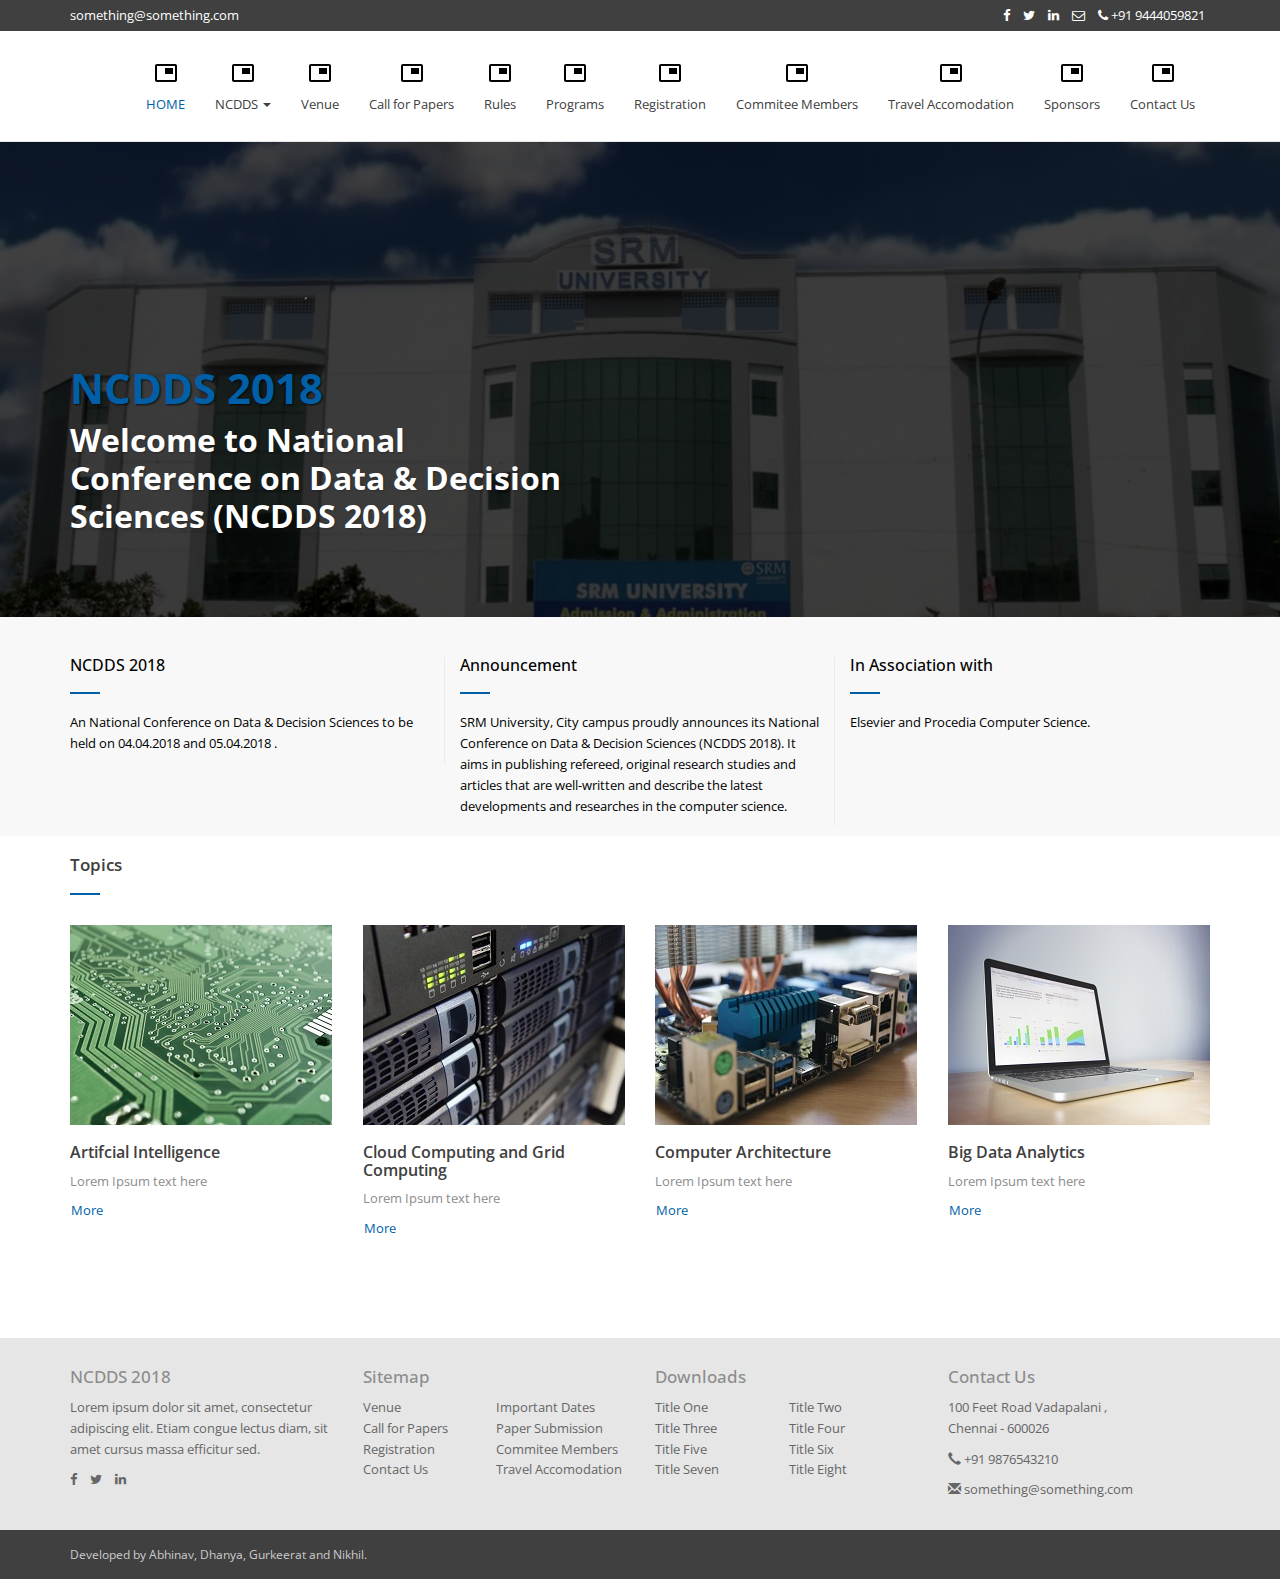
==== index.html @ 9b5a5787 "Completed Website Template" ====
<!DOCTYPE html>
<html lang="en">
<head>
    <meta charset="utf-8">
    <meta http-equiv="X-UA-Compatible" content="IE=edge">
    <meta name="viewport" content="width=device-width, initial-scale=1">
    <title>NCDDS Conference 2018</title>
    <link href="https://fonts.googleapis.com/css?family=Open+Sans:400,600&amp;subset=latin-ext" rel="stylesheet">
    <link href="css/bootstrap.min.css" rel="stylesheet">
    <link href="css/font-awesome.min.css" rel="stylesheet">
    <link href="style.css" rel="stylesheet">
    
    <!--[if lt IE 9]>
        <script src="https://oss.maxcdn.com/html5shiv/3.7.3/html5shiv.min.js"></script>
        <script src="https://oss.maxcdn.com/respond/1.4.2/respond.min.js"></script>
    <![endif]-->
</head>
<body>
    <header class="site-header">
        <div class="top">
            <div class="container">
                <div class="row">
                    <div class="col-sm-6">
                        <p>
                               something@something.com
                        </p>
                    </div>
                    <div class="col-sm-6">
                        <ul class="list-inline pull-right">
                            <li><a href="#"><i class="fa fa-facebook"></i></a></li>
                            <li><a href="#"><i class="fa fa-twitter"></i></a></li>
                            <li><a href="#"><i class="fa fa-linkedin"></i></a></li>
                            <li><a href="#"><i class="fa fa-envelope-o"></i></a></li>
                            <li><a href="tel:+902222222222"><i class="fa fa-phone"></i> +91 9444059821 </a></li>
                        </ul>                        
                    </div>
                </div>
            </div>
        </div>
        <nav class="navbar navbar-default">
			<div class="container">
				<button type="button" class="navbar-toggle collapsed" data-toggle="collapse" data-target="#bs-navbar-collapse">
					<span class="sr-only">Toggle Navigation</span>
					<i class="fa fa-bars"></i>
				</button>
                <!-- Collect the nav links, forms, and other content for toggling -->
                <div class="collapse navbar-collapse" id="bs-navbar-collapse">
                    <ul style="text-align: center;" class="nav navbar-nav main-navbar-nav">
                        <li class="active">
                        	<a href="index.html" title="">
                        		<img src="img/nav.png">
                        		<br><br>
                        		HOME
                        	</a>
                        </li>
                        <li class="dropdown">
                            <a href="#" title="" class="dropdown-toggle" data-toggle="dropdown" role="button" aria-haspopup="true" aria-expanded="false">
                            	<img src="img/nav.png">
                        		<br><br>
                            	NCDDS <span class="caret"></span></a>
                            <ul class="dropdown-menu">
                                <li><a href="inviteds.html" title="">Invited Speakers</a></li>
                                <li><a href="tracks.html" title="">Important Dates</a></li>
                            </ul>
                        </li>
                        <li><a href="venue.html" title=""><img src="img/nav.png"><br><br>Venue</a></li>
                        <li><a href="cfp.html" title=""><img src="img/nav.png"><br><br>Call for Papers</a></li>
                        <li><a href="papersubmission.html" title=""><img src="img/nav.png"><br><br>Rules</a></li>
                        <li><a href="programs_workshops.html" title=""><img src="img/nav.png"><br><br>Programs</a></li>
                        <li><a href="regis.html" title=""><img src="img/nav.png"><br><br>Registration</a></li>
                        <li><a href="com_mem.html" title=""><img src="img/nav.png"><br><br>Commitee Members</a></li>
                        <li><a href="hoteltravel.html" title=""><img src="img/nav.png"><br><br>Travel Accomodation</a></li>
                        <li><a href="sponsors.html" title=""><img src="img/nav.png"><br><br>Sponsors</a></li>
                        <li><a href="contactus.html" title=""><img src="img/nav.png"><br><br>Contact Us</a></li>
                    </ul>                           
                </div><!-- /.navbar-collapse -->                
				<!-- END MAIN NAVIGATION -->
			</div>
		</nav>        
    </header>
    <main class="site-main">
        <section class="hero_area">
            <div class="hero_content">
                <div class="container">
                    <div class="row">
                        <div class="col-sm-12">
                            <br> <br><br><br>
                            <h1>NCDDS 2018</h1>
                            <h2 style="color:white">Welcome to National Conference on Data & Decision Sciences (NCDDS 2018)</h2>
                        </div>
                    </div>
                </div>
            </div>
        </section>
        <section class="boxes_area">
            <div class="container">
                <div class="row">
                    <div class="col-sm-4">
                        <div class="box">
                            <h3 style="color:black">NCDDS 2018</h3>
                            <p style="color:black"> An National Conference on Data & Decision Sciences to be held on 04.04.2018 and 05.04.2018 .</p>
                        </div>
                    </div>
                    <div class="col-sm-4">
                        <div class="box">
                            <h3 style="color:black">Announcement</h3>
                            <p style="color:black">SRM University, City campus proudly announces its National Conference on Data & Decision Sciences (NCDDS 2018). It aims in publishing refereed, original research studies and articles that are well-written and describe the latest developments and researches in the computer science.
                            </p>
                            
                        </div>
                    </div>
                    <div class="col-sm-4">
                        <div class="box">
                            <h3 style="color:black">In Association with </h3>
                            <p style="color:black">Elsevier and Procedia Computer Science.</p>
                            
                        </div>
                    </div>

                </div>
            </div>
        </section>
        <section class="home-area">
            <div class="home_content">
                <div class="container">
                    <div class="row">
                        <div class="col-sm-12"><h2 class="sub_title">Topics</h2></div>
                        <div class="home_list">
                            <ul>
                                <li class="col-md-3 col-sm-6 col-xs-12">
                                    <div class="thumbnail">
                                        <img src="img/h1.jpeg" alt="Post">
                                        <div class="caption">
                                            <h3><a href="#">Artifcial Intelligence</a></h3>
                                            <p>Lorem Ipsum text here</p>
                                            <a href="#" class="btn btn-link" role="button">More</a>
                                        </div>
                                    </div>                                        
                                </li>
                                <li class="col-md-3 col-sm-6 col-xs-12">
                                    <div class="thumbnail">
                                        <img src="img/h2.jpg" class="img-responsive" alt="Post">
                                        <div class="caption">
                                            <h3><a href="#">Cloud Computing and Grid Computing</a></h3>
                                            <p>Lorem Ipsum text here</p>
                                            <a href="#" class="btn btn-link" role="button">More</a>
                                        </div>
                                    </div>                                        
                                </li>
                                <li class="col-md-3 col-sm-6 col-xs-12">
                                    <div class="thumbnail">
                                        <img src="img/h3.jpeg" class="img-responsive" alt="Post">
                                        <div class="caption">
                                            <h3><a href="#">Computer Architecture</a></h3>
                                            <p>Lorem Ipsum text here</p>
                                            <a href="#" class="btn btn-link" role="button">More</a>
                                        </div>
                                    </div>                                        
                                </li>
                                <li class="col-md-3 col-sm-6 col-xs-12">
                                    <div class="thumbnail">
                                        <img src="img/h4.jpeg" class="img-responsive" alt="Post">
                                        <div class="caption">
                                            <h3><a href="#">Big Data Analytics</a></h3>
                                            <p>Lorem Ipsum text here</p>
                                            <a href="#" class="btn btn-link" role="button">More</a>
                                        </div>
                                    </div>                                        
                                </li>                                    
                            </ul>
                        </div>
                        
                        <div class="col-sm-3">
                            <div class="clearfix"></div>
                            <div class="login-form-1">
                                <form id="login-form" class="text-left">
                                    <div class="login-form-main-message"></div>
                                    <div class="main-login-form">
                                    </div>
                                </form>
                            </div>                            
                        </div>
                    </div>
                </div>
            </div>
        </section>
    </main>
    <footer class="site-footer">
        <div class="container">
            <div class="row">
                <div class="col-md-3 col-sm-6 col-xs-12 fbox">
                    <h4>NCDDS 2018</h4>
                    <p class="text">Lorem ipsum dolor sit amet, consectetur adipiscing elit. Etiam congue lectus diam, sit amet cursus massa efficitur sed. </p>
                    <ul class="list-inline">
                        <li><a href="#"><i class="fa fa-facebook"></i></a></li>
                        <li><a href="#"><i class="fa fa-twitter"></i></a></li>
                        <li><a href="#"><i class="fa fa-linkedin"></i></a></li>                        
                    </ul>
                </div>
                <div class="col-md-3 col-sm-6 col-xs-12 fbox">
                    <h4>Sitemap</h4>
                    <ul class="big">
                        <li><a href="venue.html" title="">Venue</a></li>
                        <li><a href="#" title="">Important Dates</a></li>
                        <li><a href="cfp.html" title="">Call for Papers</a></li>
                        <li><a href="papersubmission.html" title="">Paper Submission</a></li>
                        <li><a href="regis.html" title="">Registration</a></li>
                        <li><a href="com_mem.html" title="">Commitee Members</a></li>
                        <li><a href="contactus.html" title="">Contact Us</a></li>
                        <li><a href="hoteltravel.html" title="">Travel Accomodation</a></li>
                    </ul>
                </div>
                <div class="col-md-3 col-sm-6 col-xs-12 fbox">
                    <h4>Downloads</h4>
                    <ul class="big">
                        <li><a href="#" title="">Title One</a></li>
                        <li><a href="#" title="">Title Two</a></li>
                        <li><a href="#" title="">Title Three</a></li>
                        <li><a href="#" title="">Title Four</a></li>
                        <li><a href="#" title="">Title Five</a></li>
                        <li><a href="#" title="">Title Six</a></li>
                        <li><a href="#" title="">Title Seven</a></li>
                        <li><a href="#" title="">Title Eight</a></li>
                    </ul>
                </div>
                <div class="col-md-3 col-sm-6 col-xs-12 fbox">
                    <h4>Contact Us</h4>
                    <p class="text">100 Feet Road Vadapalani , <br> Chennai - 600026</p>
                    <p><a href="tel:+91 9876543210"><span class="glyphicon glyphicon-earphone" aria-hidden="true"></span> +91 9876543210</a></p>
                    <p><a href="mailto:iletisim@agrisosgb.com"><span class="glyphicon glyphicon-envelope" aria-hidden="true"></span> something@something.com</a></p>
                </div>
            </div>
        </div>
        <div id="copyright">
            <div class="container">
                <div class="row">
                    <div class="col-md-4">
                        <p class="pull-left" style="align-content:center">Developed by Abhinav, Dhanya, Gurkeerat and Nikhil.</p>
                    </div>

                </div>
            </div>
        </div>        
    </footer>
    <script src="https://ajax.googleapis.com/ajax/libs/jquery/1.12.4/jquery.min.js"></script>
    <script src="js/bootstrap.min.js"></script>
    <script type="text/javascript">
        $('.carousel[data-type="multi"] .item').each(function(){
          var next = $(this).next();
          if (!next.length) {
            next = $(this).siblings(':first');
          }
          next.children(':first-child').clone().appendTo($(this));

          for (var i=0;i<4;i++) {
            next=next.next();
            if (!next.length) {
                next = $(this).siblings(':first');
            }

            next.children(':first-child').clone().appendTo($(this));
          }
        });        
    </script>
</body>
</html>
---- style.css ----
/* Base */
* {outline:none;}
html, body {height: 100%;}
body {font-family: 'Open Sans', sans-serif;font-size: 13px;line-height: 1.6;color: #8c8c8c;background-color: white;}
h1, h2, h3, h4, h5, h6 {font-family: 'Open Sans', sans-serif;}
a {color: #404040;}
a:hover {color: #404040;transition-property: all;transition-duration: 0.3s;transition-timing-function: linear;}
a.none:hover {text-decoration: none;}

/* Header */
.top {background-color: #404040;padding: 5px 0;color: #fff;}
.top p {margin: 0;}
.top ul {margin: 0;padding: 0;}
.top li i {color: #fff;}
.top li a {color: #fff;}
.top li a:hover {text-decoration: none;}
.top li a:hover,.top li a:hover i {color: #005FA6;transition-property: all;transition-duration: 0.3s;transition-timing-function: linear;}

/* Navigation */
.navbar {-moz-border-radius: 0;-webkit-border-radius: 0;border-radius: 0;margin-bottom: 0;}
.navbar .container {position: relative;}
.navbar-default {-moz-transition: all 0.3s ease-out;-o-transition: all 0.3s ease-out;-webkit-transition: all 0.3s ease-out;transition: all 0.3s ease-out;width: 100%;border: none;border-bottom: 1px solid #e7e7e7;background-color: #fff;}
.navbar-default .navbar-nav > li > a {color: #404040;font-weight: normal;font-size: 13px;}
.navbar-default .navbar-nav > li > a:hover {background-color: transparent;color: #005FA6;}
.navbar-default .navbar-nav > .open > a,.navbar-default .navbar-nav > .open > a:hover,.navbar-default .navbar-nav > .open > a:focus {background-color: transparent;color: #005FA6;}
.navbar-default .navbar-nav .active > a,.navbar-default .navbar-nav .active > a:hover,.navbar-default .navbar-nav .active > a:focus {color: #005FA6;background-color: transparent;}
.navbar-default .navbar-toggle {margin: 10px 0 0 15px;}
.navbar-default .navbar-toggle,.navbar-default .navbar-toggle:hover,.navbar-default .navbar-toggle:focus {border: none;background: #f3f3f3;}
.navbar-default .navbar-toggle i {font-size: 31px;}
.navbar-default .navbar-collapse {float: right;border-top: none;padding-left: 0;padding-right: 0;}
.navbar-brand>img {padding: 5px;}

@media screen and (max-width: 768px) {.navbar-default .navbar-collapse {padding-left: inherit;padding-right: inherit;}}
@media screen and (max-width: 992px) {.navbar-default .navbar-collapse {width: 100%;margin-left: 0;margin-right: 0;max-height: none;}}
@media (min-width:768px) {.navbar>.container .navbar-brand,.navbar>.container-fluid .navbar-brand {margin-left: 0;}}

.main-navbar-nav {-moz-transition: all 0.3s linear;-o-transition: all 0.3s linear;-webkit-transition: all 0.3s linear;transition: all 0.3s linear;}
.main-navbar-nav > li > a {padding-top: 30px;padding-bottom: 30px;line-height: 1;}
.main-navbar-nav li > .dropdown-menu {-moz-transition: all 0.3s ease-out;-o-transition: all 0.3s ease-out;-webkit-transition: all 0.3s ease-out;transition: all 0.3s ease-out;min-width: 225px;border: none;border-top: 2px solid #005FA6;}
.main-navbar-nav li > .dropdown-menu > li > a {padding: 10px;position: relative;color: #404040;line-height: 1.12857143;font-size: 12px;}
.main-navbar-nav li > .dropdown-menu > li > a:hover,.main-navbar-nav li > .dropdown-menu > li > a:focus {color: #005FA6;background-color: transparent;}
.main-navbar-nav li > .dropdown-menu > li > a i {position: absolute;right: 20px;top: 50%;margin-top: -8px;font-size: 16px;}

@media screen and (min-width: 993px) {.main-navbar-nav .dropdown:hover > .dropdown-menu {display: block;}.main-navbar-nav .dropdown:hover > .dropdown-menu .dropdown:hover .dropdown-menu {left: 225px;top: 0;margin-top: -2px;}}
@media screen and (max-width: 992px) {.main-navbar-nav > li {border-bottom: 1px solid #f3f3f3;}.main-navbar-nav > li:last-child {border-bottom: none;}.main-navbar-nav > li > a {padding-top: 12px;padding-bottom: 12px;}}

.navbar-brand {height: auto;padding: 0;}

@media screen and (max-width: 992px) {.navbar-toggle {display: block;}.navbar-collapse.collapse {display: none !important;}.main-navbar-nav.navbar-nav,.main-navbar-nav.navbar-nav > li {float: none !important;}.navbar-collapse.collapse.in {display: block !important;overflow-y: auto !important;}}

/* Hero */
.hero_area {background-image: url(img/hero4.jpg);background-position: center center;background-repeat: no-repeat;background-size: cover;height: 475px;padding: 0;}
.hero_content {padding: 120px 0;}
.hero_content h1 {text-shadow: 1px 1px 2px rgba(0,0,0,0.75);color: #005FA6;font-weight: 700;font-size: 42px;}
.hero_content h2 {text-shadow: 1px 1px 2px rgba(0,0,0,0.25);color: #000;font-weight: 700;font-size: 32px;margin-top: 0;width: 45%;line-height: 38px;}

/* Boxes */
.boxes_area {padding-top: 40px;padding-bottom: 10px;padding-left: 0;padding-right: 0;background-color: #f8f8f8;}
.box {position: relative;}
.box h3 {position: relative;margin-bottom: 20px;padding-bottom: 20px;}

@media (min-width:769px) {
    .boxes_area div[class*="col-"]:after {content: " ";display: block;position: absolute;top: 0;right: 0;width: 1px;height: 100%;background-color: #ebebeb;}
    .boxes_area div[class*="col-"]:last-child:after {display: none;}    
}

/* Home */
.home_content h2:after,.box h3:after {content: '';position: absolute;width: 30px;background-color: #005FA6;height: 2px;left: 0;bottom: 0;}
.box i {position: absolute;right: 0;top: 0;margin: 0;color: #005FA6;font-size: 45px;}
.boxes_area h3 {font-size: 16px;font-weight: 500;margin-top: 0;margin-bottom: 18px;}
.services {padding-top: 50px;padding-bottom: 50px;}
h2.section-title {text-align: center;color: #404040;}
.services p.desc {text-align: center;font-size: 13px;margin-bottom: 20px;}
.services .media {margin-top: 30px;}
.services .media i {font-size: 45px;color: #005FA6;}
.services .media h4 {font-size: 15px;font-weight: 600;color: #404040;}
.services .media p {text-align: left;}

/* News */
.home-area {padding-bottom: 50px;}
.home_content h2 {position: relative;font-size: 17px;font-weight: 600;padding-bottom: 20px;color: #404040;margin-bottom: 30px;}
.home_list ul {margin: 0;padding: 0;float: left;width: 100%;}
.home_list ul li {list-style: none;}
.home_list .thumbnail {border: none;padding: 0;}
.thumbnail .caption {padding: 9px;color: #404040;padding-left: 0;padding-right: 0;}
.home_list h3 {font-size: 16px;font-weight: 600;margin-top: 10px;margin-bottom: 10px;color: #404040;}
.home_list p {color:#8c8c8c}
.home_list a.btn {font-size: 13px;padding: 0;color: #005FA6;}
.home_bottom .row {margin-left: -5px;margin-right: -5px;}
.home_bottom div[class*="col-"] {padding-right: 5px;padding-left: 5px;position: relative;}

/* References */
.carousel-control{ width:  4%; }
.carousel-control.left,.carousel-control.right {margin-left:0;background-image:none;}

@media (max-width: 767px) {.carousel-inner .active.left {left: -100%;}.carousel-inner .next {left: 100%;}.carousel-inner .prev {left: -100%;}.active > div {display:none;}.active > div:first-child {display:block;}}
@media (min-width: 767px) and (max-width: 992px ) {.carousel-inner .active.left {left: -50%;}.carousel-inner .next {left:  50%;}.carousel-inner .prev {left: -50%;}.active > div {display:none;}.active > div:first-child {display:block;}.active > div:first-child + div {display:block;}}
@media (min-width: 992px ) {.carousel-inner .active.left {left: -25%;}.carousel-inner .next {left: 25%;}.carousel-inner .prev {left: -25%;}}

/* Footer */
footer.site-footer {background: #e6e6e6;padding: 20px 0 0;float: left;width: 100%;}
footer.site-footer h4 {font-size: 17px;font-weight: 500;}
footer.site-footer ul {padding-left: 0;margin-bottom: 20px;list-style: none;}
footer.site-footer ul a {color: #666;font-size: 13px;}
footer.site-footer p {font-size: 13px;}
footer.site-footer p a {color: #666;}
p.text {color: #666;}
#copyright {background: #404040;color: #ccc;padding: 15px 0;font-size: 12px;margin-top: 20px;}
#copyright p, #copyright ul {margin: 0;float: left;font-size: 12px;}
#copyright a {color: #fff;font-size: 12px;}
.site-footer li a:hover {color:#005FA6;}
ul.big li {float: left;width: 49%;}
ul.big li:nth-child(2n) {margin-left: 2%;}

@media (max-width:462px) {.fbox:last-child {margin-top: 20px;float: left;width: 100%;}}

/* Maillist */
.login-form-1 {max-width: 300px;border-radius: 5px;display: inline-block;}
.main-login-form {position: relative;}
.login-form-1 .form-control {border: 0;box-shadow: 0 0 0;border-radius: 0;background: transparent;color: #555555;padding: 7px 0;font-weight: bold;height:auto;}
.login-form-1 .form-control::-webkit-input-placeholder {color: #999999;}
.login-form-1 .form-control:-moz-placeholder,.login-form-1 .form-control::-moz-placeholder,.login-form-1 .form-control:-ms-input-placeholder {color: #999999;}
.login-form-1 .form-group {margin-bottom: 0;border-bottom: 2px solid #fff;padding-right: 20px;position: relative;}
.login-form-1 .form-group:last-child {border-bottom: 0;}
.login-group {background: #efefef;color: #999999;border-radius: 8px;padding: 10px 20px;}
.login-group-checkbox {padding: 5px 0;}
.login-form-1 .login-button {position: absolute;right: -25px;top: 50%;background: #ffffff;color: #999999;padding: 11px 0;width: 50px;height: 50px;margin-top: -25px;border: 5px solid #efefef;border-radius: 50%;transition: all ease-in-out 500ms;}
.login-form-1 .login-button:hover {color: #555555;transform: rotate(450deg);}
.login-form-1 .login-button.clicked {color: #555555;}
.login-form-1 .login-button.clicked:hover {transform: none;}
.login-form-1 .login-button.clicked.success {color: #2ecc71;}
.login-form-1 .login-button.clicked.error {color: #e74c3c;}

/* Breadcrumb */
.bread_area {border-bottom: 1px solid #e7e7e7;padding: 10px 0;margin-bottom: 40px;}
.breadcrumb {margin: 0;background: #fff;padding: 0;}

/* Page */
.page-main {float: left;width: 100%;background-color: #fff;margin-bottom: 30px;}

/* Category */
.category-main {float: left;width: 100%;background-color: #fff;margin-bottom: 30px;}
.category-content h3 {font-size: 19px;margin-bottom: 20px;}
.category-main .media {margin-top: 30px;}
.category-main .media:first-child{margin-top: 0;}
.category-main ul li {list-style: none;position: relative;}
.category-main .media-left {padding-right: 20px;}
.category-main .meta {position: absolute;bottom: 0;border-bottom: 2px solid #e7e7e7;width: 71%;min-height: 30px;line-height: 24px;padding-bottom: 3px;}
.category-main .category-meta {width: 67%;}
.category-main .meta .arc-comment {float: left; margin-right: 5px; border-right: 2px solid #e7e7e7;padding-right: 7px;}
.category-main .meta .arc-comment a, .archive ul.arc-share li a {color: #333;font-size: 15px;}
.category-main .meta .arc-comment a:hover, .archive ul.arc-share li a:hover {text-decoration: none;color: #ff1515;}
.category-main .meta .arc-date {float: right;font-size: 15px;color: #333;}
.category-main ul.arc-share {float: left;margin: 0;padding: 0;margin-right: 5px;}
.category-main ul.arc-share li {float: left;list-style: none;margin-left: 10px;}
.category-main .archive-cat a {color: #ff1515;}
.category-main .archive-cat a:hover {color: #333; text-decoration: none;}


/* Sidebar */
.widget h4,h2.page-title, h2.category-title {position: relative;margin-top: 0;padding-bottom: 20px;margin-bottom: 20px;font-size: 17px;font-weight: 700;color: #404040;width: 100%;}
.widget h4 {font-size: 15px;margin-left: 15px;}
.widget h4:after,h2.page-title:after, h2.category-title:after {content: '';position: absolute;width: 30px;background-color: #005FA6;height: 2px;left: 0;bottom: 0;}
.widget {margin-bottom: 30px;}
.sidebar ul {padding-left: 15px;padding-right: 15px;margin: 0;}
.sidebar ul li {list-style: none;}
.sidebar ul li a {padding: 3px 15px;display: block;margin-left: -15px;margin-right: -15px;color: #404040;}
.sidebar li.current a {background-color: #005FA6;margin-left: -15px;margin-right: -15px;color: #FFFFFF;}
.sidebar ul li a:hover {background-color: #005FA6;color: #FFFFFF;text-decoration: none;transition-property: all;transition-duration: 0.2s;transition-timing-function: linear;}

/* Responsive */
@media screen and (max-width:462px) {
    .top {text-align: center;}.top ul.list-inline{float: none !important;text-align: center;}
    .hero_content {padding: 80px 0;}
    .hero_content h1 {font-size: 32px;}
    .hero_content h2 {width: 90%;font-size: 21px;}
    /*.boxes_area .row {margin-left: -20px;margin-right: -20px;}*/
    .boxes_area .box p {margin-bottom: 30px;}
    .services .media .media-left {padding-right: 15px;}
    
    .category-content .media-body {float: left;position: relative;width: 100%;}
    .category-content .media-body h3 {margin-top: 20px;}
    .category-main .meta {position: relative;width: 100%;}
    .category-main .meta .pull-left {margin-left: 40px;}
    .category-main .meta .pull-right {display: none;}
    
    .sidebar {margin-top: 40px;}
}
@media (min-width:463px) and (max-width:768px) {
    .fbox {float: left;}
    .fbox:nth-child(3) {float: right !important;}
}
.invspeaker{
    color: black;
}
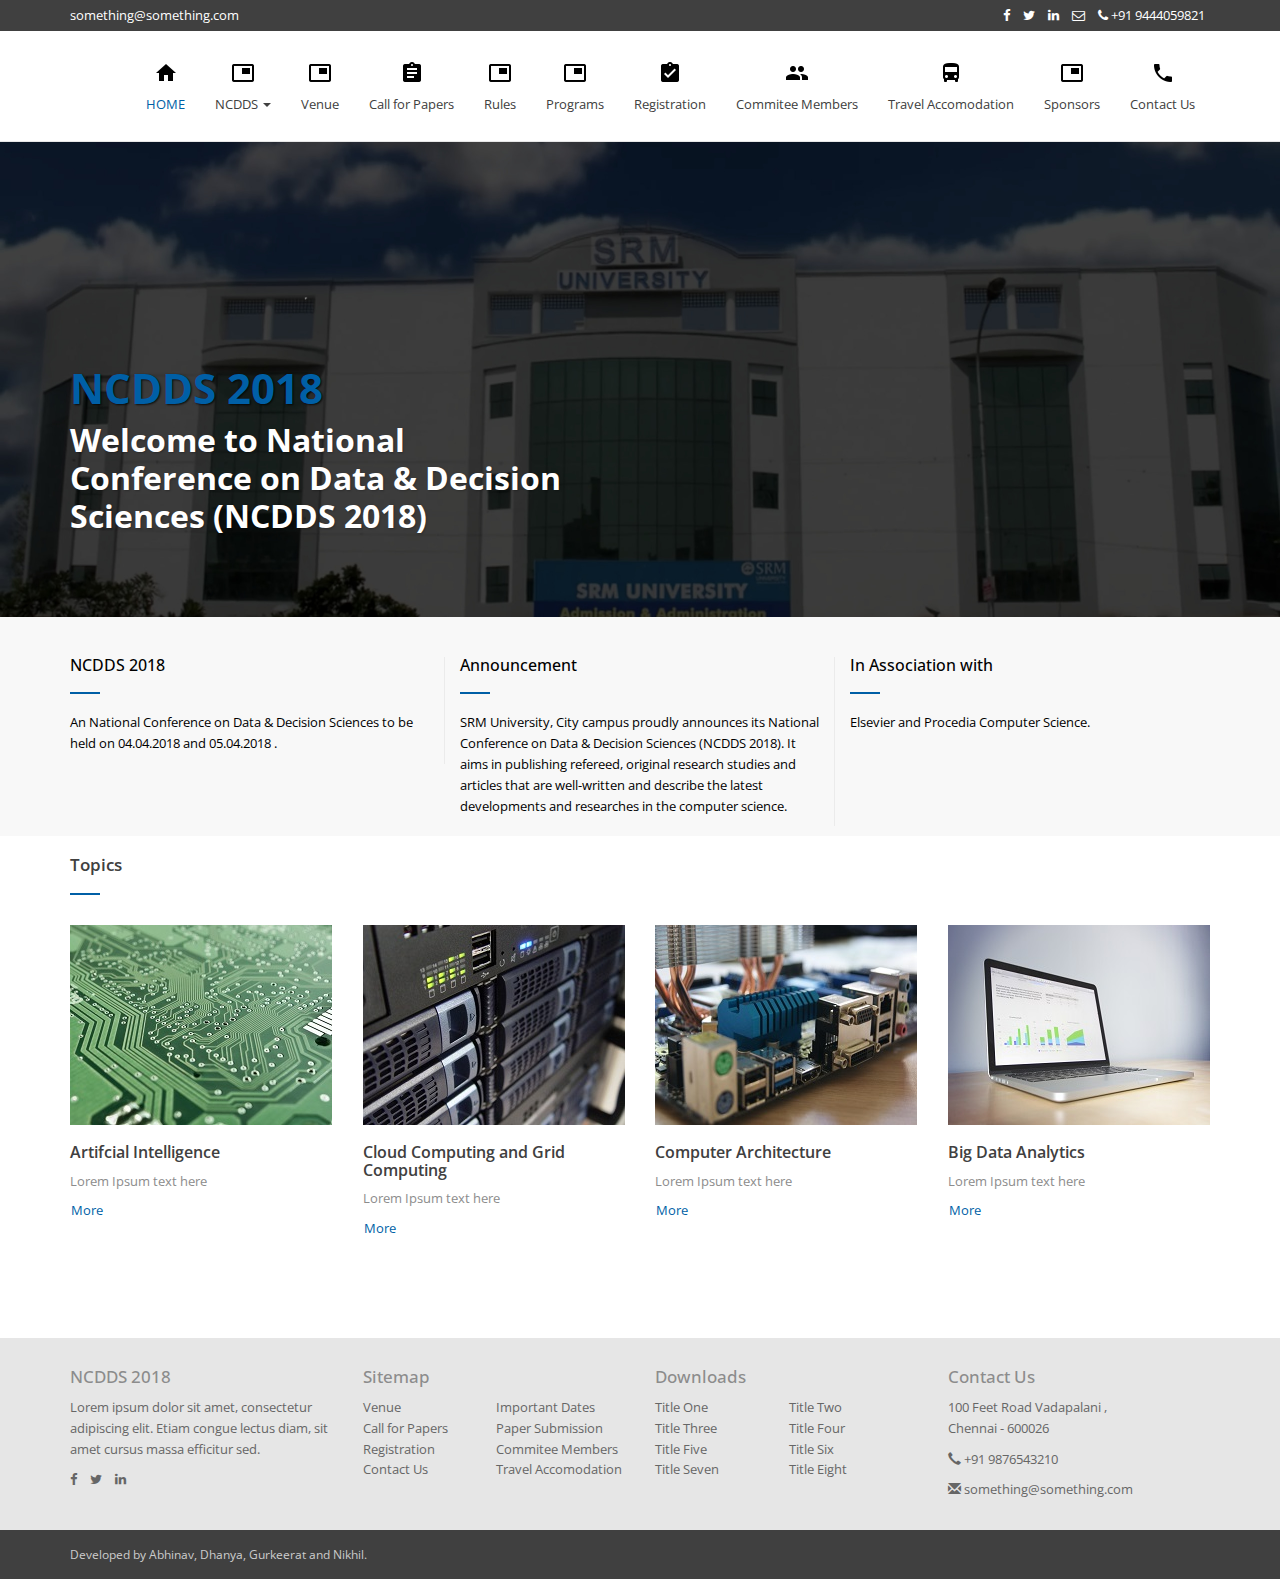
==== commit f6b54e2b: "Added navbar icons" ====
--- a/index.html
+++ b/index.html
@@ -48,14 +48,14 @@
                     <ul style="text-align: center;" class="nav navbar-nav main-navbar-nav">
                         <li class="active">
                         	<a href="index.html" title="">
-                        		<img src="img/nav.png">
+                        		<img src="img/home.png">
                         		<br><br>
                         		HOME
                         	</a>
                         </li>
                         <li class="dropdown">
                             <a href="#" title="" class="dropdown-toggle" data-toggle="dropdown" role="button" aria-haspopup="true" aria-expanded="false">
-                            	<img src="img/nav.png">
+                            	<img src="img/ncdds.png">
                         		<br><br>
                             	NCDDS <span class="caret"></span></a>
                             <ul class="dropdown-menu">
@@ -63,15 +63,15 @@
                                 <li><a href="tracks.html" title="">Important Dates</a></li>
                             </ul>
                         </li>
-                        <li><a href="venue.html" title=""><img src="img/nav.png"><br><br>Venue</a></li>
-                        <li><a href="cfp.html" title=""><img src="img/nav.png"><br><br>Call for Papers</a></li>
-                        <li><a href="papersubmission.html" title=""><img src="img/nav.png"><br><br>Rules</a></li>
-                        <li><a href="programs_workshops.html" title=""><img src="img/nav.png"><br><br>Programs</a></li>
-                        <li><a href="regis.html" title=""><img src="img/nav.png"><br><br>Registration</a></li>
-                        <li><a href="com_mem.html" title=""><img src="img/nav.png"><br><br>Commitee Members</a></li>
-                        <li><a href="hoteltravel.html" title=""><img src="img/nav.png"><br><br>Travel Accomodation</a></li>
-                        <li><a href="sponsors.html" title=""><img src="img/nav.png"><br><br>Sponsors</a></li>
-                        <li><a href="contactus.html" title=""><img src="img/nav.png"><br><br>Contact Us</a></li>
+                        <li><a href="venue.html" title=""><img src="img/venue.png"><br><br>Venue</a></li>
+                        <li><a href="cfp.html" title=""><img src="img/cfp.png"><br><br>Call for Papers</a></li>
+                        <li><a href="papersubmission.html" title=""><img src="img/rules.png"><br><br>Rules</a></li>
+                        <li><a href="programs_workshops.html" title=""><img src="img/programs.png"><br><br>Programs</a></li>
+                        <li><a href="regis.html" title=""><img src="img/registrations.png"><br><br>Registration</a></li>
+                        <li><a href="com_mem.html" title=""><img src="img/com_mem.png"><br><br>Commitee Members</a></li>
+                        <li><a href="hoteltravel.html" title=""><img src="img/travel.png"><br><br>Travel Accomodation</a></li>
+                        <li><a href="sponsors.html" title=""><img src="img/sponsors.png"><br><br>Sponsors</a></li>
+                        <li><a href="contactus.html" title=""><img src="img/contactus.png"><br><br>Contact Us</a></li>
                     </ul>                           
                 </div><!-- /.navbar-collapse -->                
 				<!-- END MAIN NAVIGATION -->
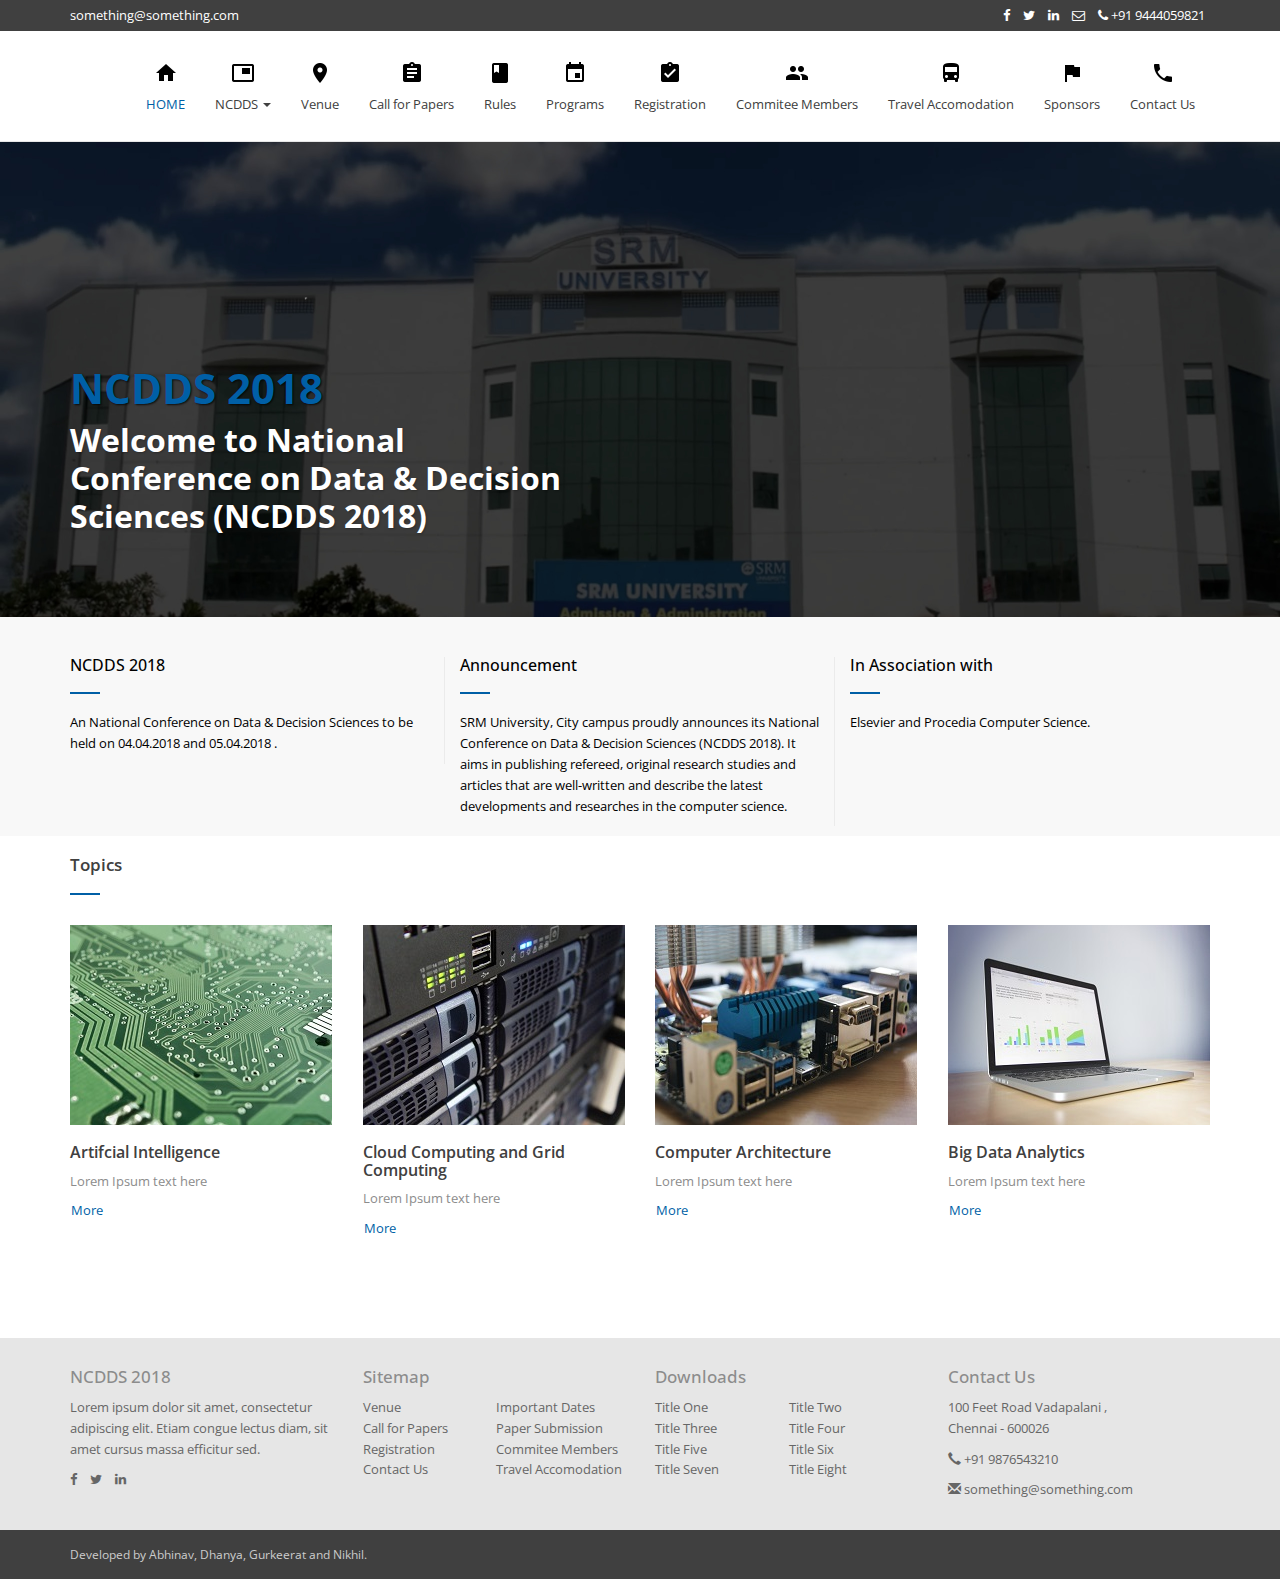
==== commit e912cca8: "Addded missing icons and icon in head" ====
--- a/index.html
+++ b/index.html
@@ -5,6 +5,7 @@
     <meta http-equiv="X-UA-Compatible" content="IE=edge">
     <meta name="viewport" content="width=device-width, initial-scale=1">
     <title>NCDDS Conference 2018</title>
+    <link href = "img/ncdds.png" rel="icon" type="image">
     <link href="https://fonts.googleapis.com/css?family=Open+Sans:400,600&amp;subset=latin-ext" rel="stylesheet">
     <link href="css/bootstrap.min.css" rel="stylesheet">
     <link href="css/font-awesome.min.css" rel="stylesheet">
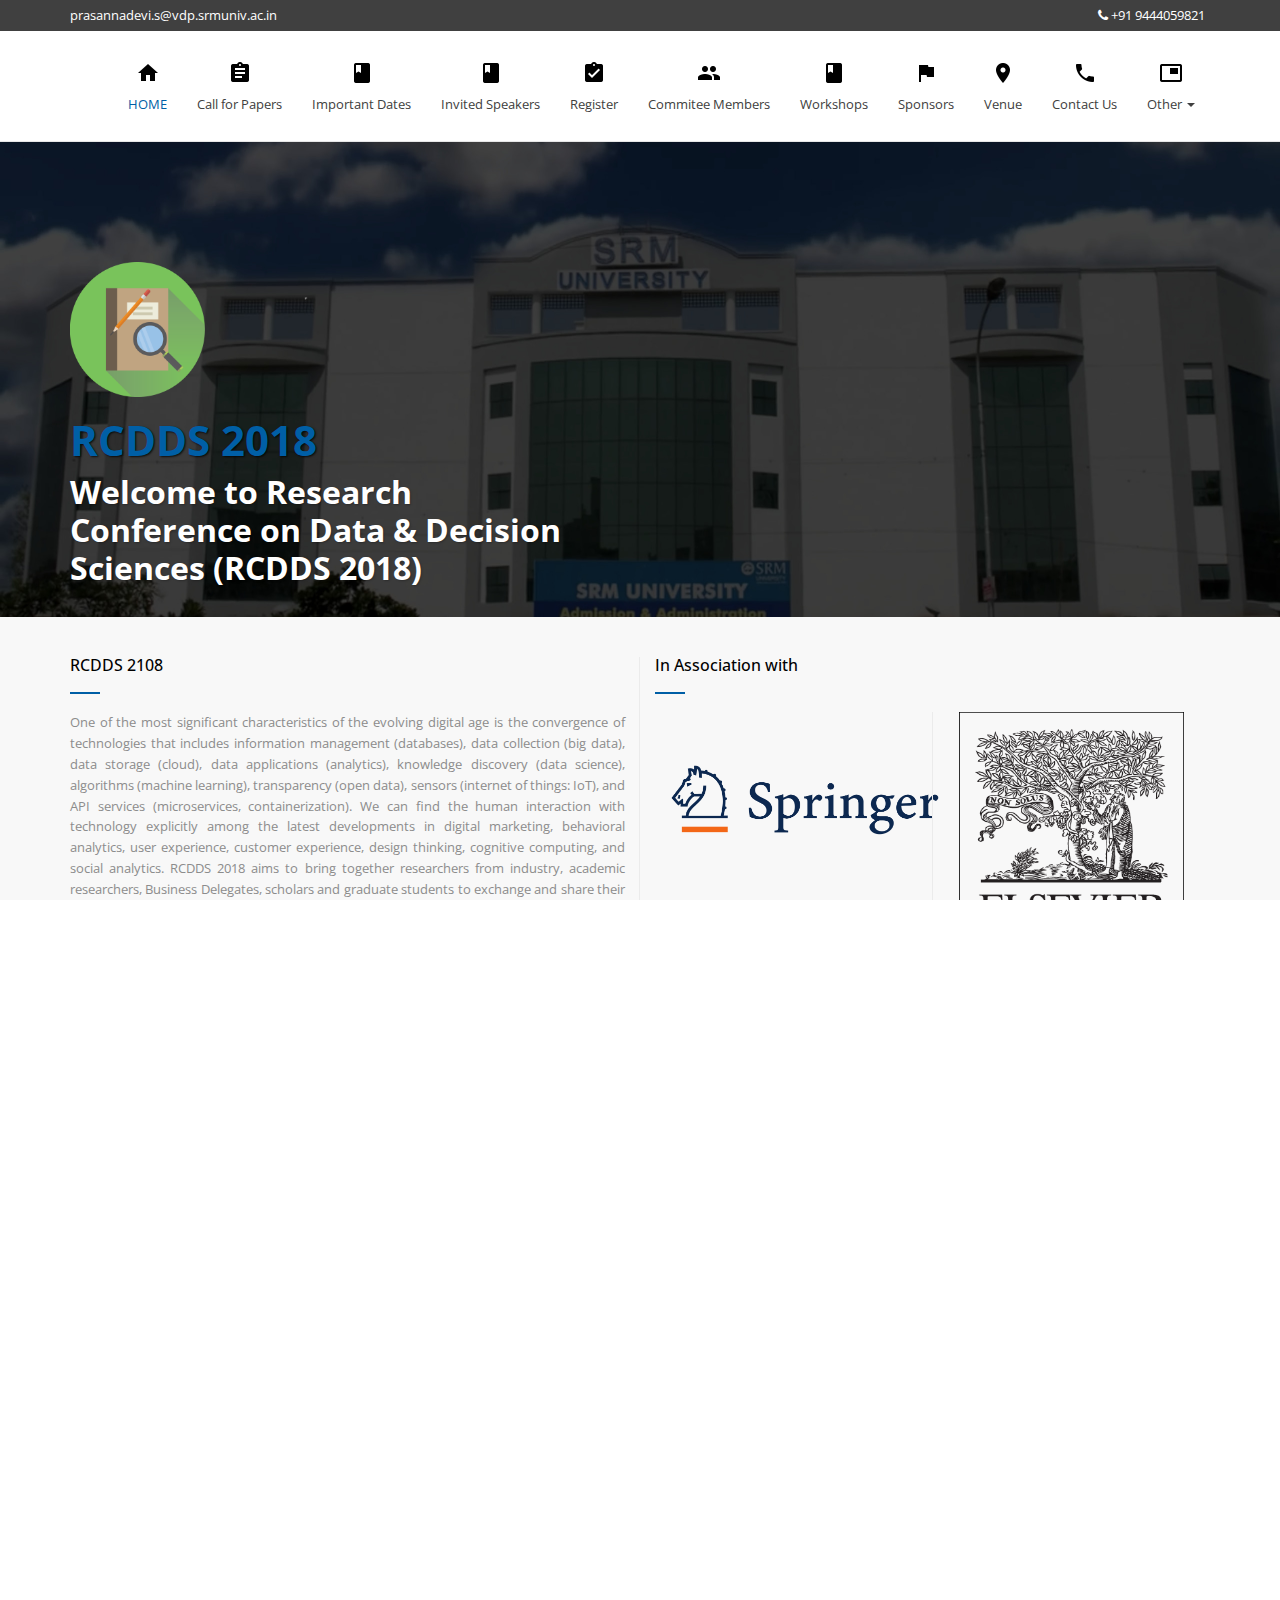
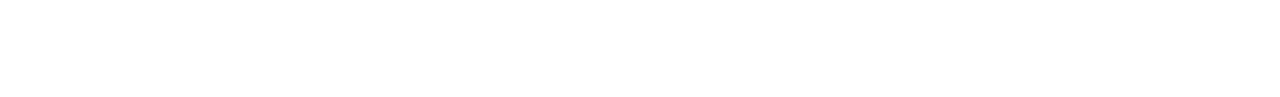
==== commit 85c7d3ff: "Did required modifications" ====
--- a/index.html
+++ b/index.html
@@ -4,8 +4,8 @@
     <meta charset="utf-8">
     <meta http-equiv="X-UA-Compatible" content="IE=edge">
     <meta name="viewport" content="width=device-width, initial-scale=1">
-    <title>NCDDS Conference 2018</title>
-    <link href = "img/ncdds.png" rel="icon" type="image">
+    <title>RCDDS Conference 2018</title>
+    <link href="img/ncdds.png" rel="icon" type="image">
     <link href="https://fonts.googleapis.com/css?family=Open+Sans:400,600&amp;subset=latin-ext" rel="stylesheet">
     <link href="css/bootstrap.min.css" rel="stylesheet">
     <link href="css/font-awesome.min.css" rel="stylesheet">
@@ -23,16 +23,12 @@
                 <div class="row">
                     <div class="col-sm-6">
                         <p>
-                               something@something.com
+                            prasannadevi.s@vdp.srmuniv.ac.in
                         </p>
                     </div>
                     <div class="col-sm-6">
                         <ul class="list-inline pull-right">
-                            <li><a href="#"><i class="fa fa-facebook"></i></a></li>
-                            <li><a href="#"><i class="fa fa-twitter"></i></a></li>
-                            <li><a href="#"><i class="fa fa-linkedin"></i></a></li>
-                            <li><a href="#"><i class="fa fa-envelope-o"></i></a></li>
-                            <li><a href="tel:+902222222222"><i class="fa fa-phone"></i> +91 9444059821 </a></li>
+                            <li><a href="tel:+91 9444059821"><i class="fa fa-phone"></i> +91 9444059821 </a></li>
                         </ul>                        
                     </div>
                 </div>
@@ -54,25 +50,26 @@
                         		HOME
                         	</a>
                         </li>
-                        <li class="dropdown">
+                        <li><a href="cfp.html" title=""><img src="img/cfp.png"><br><br>Call for Papers</a></li>
+                        <li><a href="tracks.html" title=""><img src="img/rules.png"><br><br>Important Dates</a></li>
+                        <li><a href="inviteds.html" title=""><img src="img/rules.png"><br><br>Invited Speakers</a></li>
+                        <li><a href="regis.html" title=""><img src="img/registrations.png"><br><br>Register</a></li>
+                        <li><a href="com_mem.html" title=""><img src="img/com_mem.png"><br><br>Commitee Members</a></li>
+                        <li><a href="papersubmission.html" title=""><img src="img/rules.png"><br><br>Workshops</a></li>
+                        <li><a href="sponsors.html" title=""><img src="img/sponsors.png"><br><br>Sponsors</a></li>
+                        <li><a href="venue.html" title=""><img src="img/venue.png"><br><br>Venue</a></li>
+                        <li><a href="contactus.html" title=""><img src="img/contactus.png"><br><br>Contact Us</a></li>
+                            
+                         <li class="dropdown">
                             <a href="#" title="" class="dropdown-toggle" data-toggle="dropdown" role="button" aria-haspopup="true" aria-expanded="false">
-                            	<img src="img/ncdds.png">
-                        		<br><br>
-                            	NCDDS <span class="caret"></span></a>
+                                <img src="img/ncdds.png"><br><br>Other <span class="caret"></span></a>
                             <ul class="dropdown-menu">
-                                <li><a href="inviteds.html" title="">Invited Speakers</a></li>
-                                <li><a href="tracks.html" title="">Important Dates</a></li>
+                                <li><a href="programs_workshops.html" title=""><img src="img/programs.png"><br><br>Programs</a></li>
+                                <li><a href="hoteltravel.html" title=""><img src="img/travel.png"><br><br>Travel Accomodation</a></li>
                             </ul>
                         </li>
-                        <li><a href="venue.html" title=""><img src="img/venue.png"><br><br>Venue</a></li>
-                        <li><a href="cfp.html" title=""><img src="img/cfp.png"><br><br>Call for Papers</a></li>
-                        <li><a href="papersubmission.html" title=""><img src="img/rules.png"><br><br>Rules</a></li>
-                        <li><a href="programs_workshops.html" title=""><img src="img/programs.png"><br><br>Programs</a></li>
-                        <li><a href="regis.html" title=""><img src="img/registrations.png"><br><br>Registration</a></li>
-                        <li><a href="com_mem.html" title=""><img src="img/com_mem.png"><br><br>Commitee Members</a></li>
-                        <li><a href="hoteltravel.html" title=""><img src="img/travel.png"><br><br>Travel Accomodation</a></li>
-                        <li><a href="sponsors.html" title=""><img src="img/sponsors.png"><br><br>Sponsors</a></li>
-                        <li><a href="contactus.html" title=""><img src="img/contactus.png"><br><br>Contact Us</a></li>
+                        
+                        
                     </ul>                           
                 </div><!-- /.navbar-collapse -->                
 				<!-- END MAIN NAVIGATION -->
@@ -84,10 +81,14 @@
             <div class="hero_content">
                 <div class="container">
                     <div class="row">
+                        <div class="col-xs-12 col-sm-12 col-md-12 col-lg-12">
+                            <img src=".\img\RCDDS.png" alt="LOGO" style="height:15vh; width:15vh; align-content: center; ">
+                        </div>
+                    </div>
+                    <div class="row">
                         <div class="col-sm-12">
-                            <br> <br><br><br>
-                            <h1>NCDDS 2018</h1>
-                            <h2 style="color:white">Welcome to National Conference on Data & Decision Sciences (NCDDS 2018)</h2>
+                            <h1>RCDDS 2018</h1>
+                            <h2 style="color:white">Welcome to Research Conference on Data & Decision Sciences (RCDDS 2018)</h2>
                         </div>
                     </div>
                 </div>
@@ -96,25 +97,26 @@
         <section class="boxes_area">
             <div class="container">
                 <div class="row">
-                    <div class="col-sm-4">
+                    <div class="col-sm-6">
                         <div class="box">
-                            <h3 style="color:black">NCDDS 2018</h3>
-                            <p style="color:black"> An National Conference on Data & Decision Sciences to be held on 04.04.2018 and 05.04.2018 .</p>
-                        </div>
-                    </div>
-                    <div class="col-sm-4">
-                        <div class="box">
-                            <h3 style="color:black">Announcement</h3>
-                            <p style="color:black">SRM University, City campus proudly announces its National Conference on Data & Decision Sciences (NCDDS 2018). It aims in publishing refereed, original research studies and articles that are well-written and describe the latest developments and researches in the computer science.
+                            <h3 style="color:black">RCDDS 2108</h3>
+                            <p style="text-align:justify" style="color:black">One of the most significant characteristics of the evolving digital age is the convergence of technologies that includes information management (databases), data collection (big data), data storage (cloud), data applications (analytics), knowledge discovery (data science), algorithms (machine learning), transparency (open data), sensors (internet of things: IoT), and API services (microservices, containerization). We can find the human interaction with technology explicitly among the latest developments in digital marketing, behavioral analytics, user experience, customer experience, design thinking, cognitive computing, and social analytics.
+
+RCDDS 2018 aims to bring together researchers from industry, academic researchers, Business Delegates, scholars and graduate students to exchange and share their experiences, new ideas, and research results across aspects of Big-Data and Decision Sciences. The purpose of the RCDDS ‘18 is to fit the hot scope and catch the hot topic. 
+
                             </p>
                             
                         </div>
                     </div>
-                    <div class="col-sm-4">
+                    <div class="col-sm-6">
                         <div class="box">
                             <h3 style="color:black">In Association with </h3>
-                            <p style="color:black">Elsevier and Procedia Computer Science.</p>
-                            
+                            <div class="col-sm-6" align="center" style=" padding-top:4vw; padding-bottom:8vw">                            
+                                <img src="img/springer.png" style="width:30vh ; height :8vh">
+                            </div>
+                            <div class="col-sm-6" align="center">                            
+                                <img src="img/elsvier.png" style="width:25vh ; height:25vh">
+                            </div>
                         </div>
                     </div>
 
@@ -130,41 +132,34 @@
                             <ul>
                                 <li class="col-md-3 col-sm-6 col-xs-12">
                                     <div class="thumbnail">
-                                        <img src="img/h1.jpeg" alt="Post">
-                                        <div class="caption">
-                                            <h3><a href="#">Artifcial Intelligence</a></h3>
-                                            <p>Lorem Ipsum text here</p>
-                                            <a href="#" class="btn btn-link" role="button">More</a>
+                                        <a href="cfp.html"><img src="img/h1.jpeg" alt="Post" href="cfp.html"></a>
+                                        <div class="caption">
+                                            <h3><a href="cfp.html">Artifcial Intelligence</a></h3>
+                                           
                                         </div>
                                     </div>                                        
                                 </li>
                                 <li class="col-md-3 col-sm-6 col-xs-12">
                                     <div class="thumbnail">
-                                        <img src="img/h2.jpg" class="img-responsive" alt="Post">
-                                        <div class="caption">
-                                            <h3><a href="#">Cloud Computing and Grid Computing</a></h3>
-                                            <p>Lorem Ipsum text here</p>
-                                            <a href="#" class="btn btn-link" role="button">More</a>
+                                        <a href="cfp.html"><img src="img/h2.jpg" alt="Post" href="cfp.html"></a>
+                                        <div class="caption">
+                                            <h3><a href="cfp.html">Cloud Computing and Grid Computing</a></h3>
                                         </div>
                                     </div>                                        
                                 </li>
                                 <li class="col-md-3 col-sm-6 col-xs-12">
                                     <div class="thumbnail">
-                                        <img src="img/h3.jpeg" class="img-responsive" alt="Post">
-                                        <div class="caption">
-                                            <h3><a href="#">Computer Architecture</a></h3>
-                                            <p>Lorem Ipsum text here</p>
-                                            <a href="#" class="btn btn-link" role="button">More</a>
+                                        <a href="cfp.html"><img src="img/h3.jpeg" alt="Post" href="cfp.html"></a>
+                                        <div class="caption">
+                                            <h3><a href="cfp.html">Computer Architecture</a></h3>
                                         </div>
                                     </div>                                        
                                 </li>
                                 <li class="col-md-3 col-sm-6 col-xs-12">
                                     <div class="thumbnail">
-                                        <img src="img/h4.jpeg" class="img-responsive" alt="Post">
-                                        <div class="caption">
-                                            <h3><a href="#">Big Data Analytics</a></h3>
-                                            <p>Lorem Ipsum text here</p>
-                                            <a href="#" class="btn btn-link" role="button">More</a>
+                                        <a href="cfp.html"><img src="img/h4.jpeg" alt="Post" href="cfp.html"></a>
+                                        <div class="caption">
+                                            <h3><a href="cfp.html">Big Data Analytics</a></h3>
                                         </div>
                                     </div>                                        
                                 </li>                                    
@@ -187,16 +182,11 @@
         </section>
     </main>
     <footer class="site-footer">
-        <div class="container">
+ <div class="container">
             <div class="row">
                 <div class="col-md-3 col-sm-6 col-xs-12 fbox">
-                    <h4>NCDDS 2018</h4>
-                    <p class="text">Lorem ipsum dolor sit amet, consectetur adipiscing elit. Etiam congue lectus diam, sit amet cursus massa efficitur sed. </p>
-                    <ul class="list-inline">
-                        <li><a href="#"><i class="fa fa-facebook"></i></a></li>
-                        <li><a href="#"><i class="fa fa-twitter"></i></a></li>
-                        <li><a href="#"><i class="fa fa-linkedin"></i></a></li>                        
-                    </ul>
+                    <h4>RCDDS 2018</h4>
+                    <p class="text">RCDDS 2018 aims to bring together researchers from industry, academic researchers, Business Delegates, scholars and graduate students to exchange and share their experiences, new ideas, and research results across aspects of Big-Data and Decision Sciences. </p>
                 </div>
                 <div class="col-md-3 col-sm-6 col-xs-12 fbox">
                     <h4>Sitemap</h4>
@@ -214,21 +204,17 @@
                 <div class="col-md-3 col-sm-6 col-xs-12 fbox">
                     <h4>Downloads</h4>
                     <ul class="big">
-                        <li><a href="#" title="">Title One</a></li>
-                        <li><a href="#" title="">Title Two</a></li>
-                        <li><a href="#" title="">Title Three</a></li>
-                        <li><a href="#" title="">Title Four</a></li>
-                        <li><a href="#" title="">Title Five</a></li>
-                        <li><a href="#" title="">Title Six</a></li>
-                        <li><a href="#" title="">Title Seven</a></li>
-                        <li><a href="#" title="">Title Eight</a></li>
+                        <li><a href="/invite.pdf" title="">Invitation</a></li>
+                        <li><a href="#" title="">Program Schedeule</a></li>
+                        <li><a href="#" title="">Session Schedule</a></li>
+                        
                     </ul>
                 </div>
                 <div class="col-md-3 col-sm-6 col-xs-12 fbox">
                     <h4>Contact Us</h4>
                     <p class="text">100 Feet Road Vadapalani , <br> Chennai - 600026</p>
-                    <p><a href="tel:+91 9876543210"><span class="glyphicon glyphicon-earphone" aria-hidden="true"></span> +91 9876543210</a></p>
-                    <p><a href="mailto:iletisim@agrisosgb.com"><span class="glyphicon glyphicon-envelope" aria-hidden="true"></span> something@something.com</a></p>
+                    <p><a href="tel:+91 9444059821"><span class="glyphicon glyphicon-earphone" aria-hidden="true"></span>+91-9444059821</a></p>
+                    <p><a href="mailto:prasannadevi.s@vdp.srmuniv.ac.in"><span class="glyphicon glyphicon-envelope" aria-hidden="true"></span> prasannadevi.s@vdp.srmuniv.ac.in</a></p>
                 </div>
             </div>
         </div>
@@ -236,13 +222,13 @@
             <div class="container">
                 <div class="row">
                     <div class="col-md-4">
-                        <p class="pull-left" style="align-content:center">Developed by Abhinav, Dhanya, Gurkeerat and Nikhil.</p>
-                    </div>
-
-                </div>
-            </div>
-        </div>        
+                        <p class="pull-left">Developed by Abhinav, Dhanya, Gurekeerat and Nikhil.</p>
+                    </div>
+                </div>
+            </div>
+        </div>
     </footer>
+   
     <script src="https://ajax.googleapis.com/ajax/libs/jquery/1.12.4/jquery.min.js"></script>
     <script src="js/bootstrap.min.js"></script>
     <script type="text/javascript">
--- a/style.css
+++ b/style.css
@@ -1,6 +1,6 @@
 /* Base */
 * {outline:none;}
-html, body {height: 100%;}
+html, body {height: 100%; overflow-x: hidden;}
 body {font-family: 'Open Sans', sans-serif;font-size: 13px;line-height: 1.6;color: #8c8c8c;background-color: white;}
 h1, h2, h3, h4, h5, h6 {font-family: 'Open Sans', sans-serif;}
 a {color: #404040;}
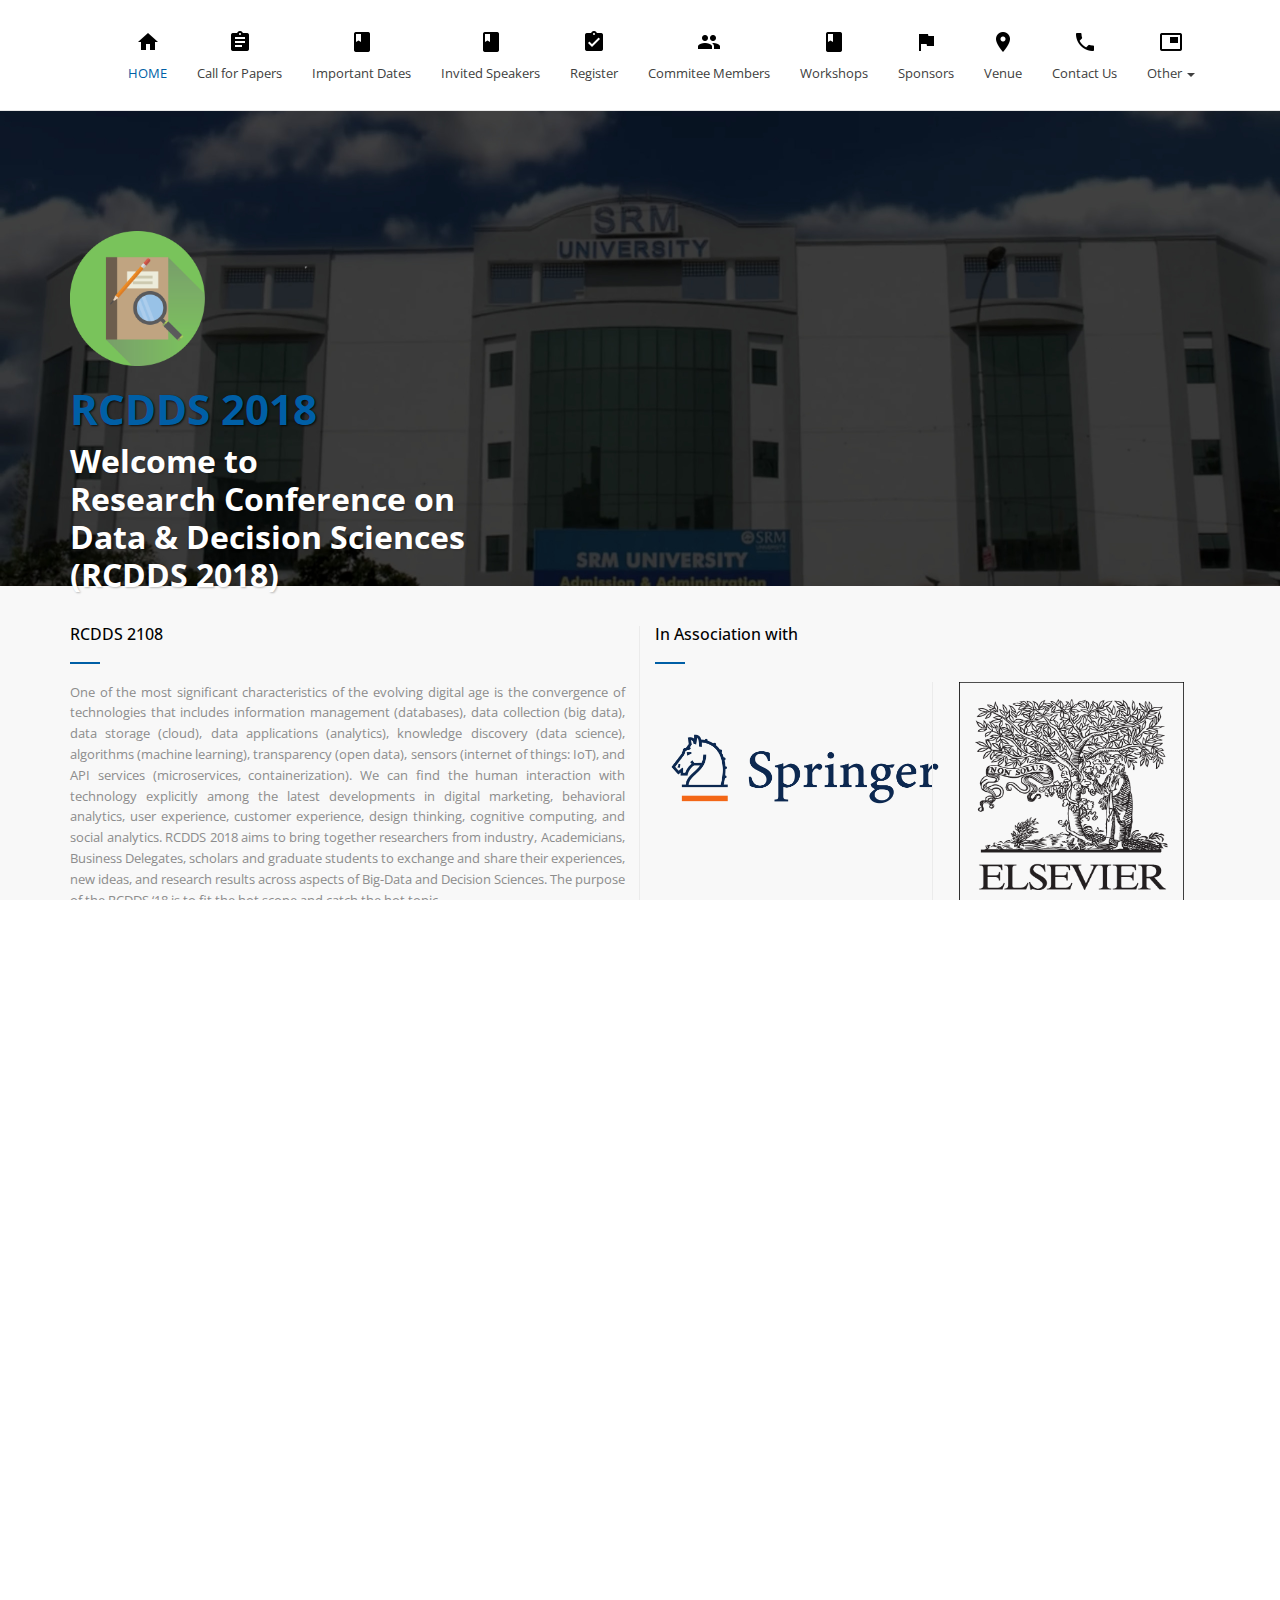
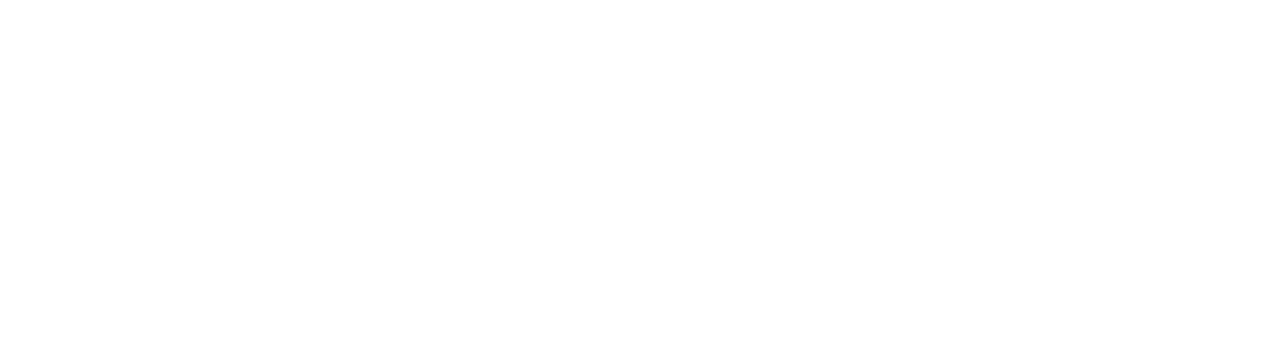
==== commit 8ae031e3: "Added changes recommended by HOD" ====
--- a/index.html
+++ b/index.html
@@ -18,22 +18,6 @@
 </head>
 <body>
     <header class="site-header">
-        <div class="top">
-            <div class="container">
-                <div class="row">
-                    <div class="col-sm-6">
-                        <p>
-                            prasannadevi.s@vdp.srmuniv.ac.in
-                        </p>
-                    </div>
-                    <div class="col-sm-6">
-                        <ul class="list-inline pull-right">
-                            <li><a href="tel:+91 9444059821"><i class="fa fa-phone"></i> +91 9444059821 </a></li>
-                        </ul>                        
-                    </div>
-                </div>
-            </div>
-        </div>
         <nav class="navbar navbar-default">
 			<div class="container">
 				<button type="button" class="navbar-toggle collapsed" data-toggle="collapse" data-target="#bs-navbar-collapse">
@@ -88,7 +72,7 @@
                     <div class="row">
                         <div class="col-sm-12">
                             <h1>RCDDS 2018</h1>
-                            <h2 style="color:white">Welcome to Research Conference on Data & Decision Sciences (RCDDS 2018)</h2>
+                            <h2 style="color:white">Welcome to <br>Research Conference on <br>Data & Decision Sciences <br>(RCDDS 2018)</h2>
                         </div>
                     </div>
                 </div>
@@ -102,7 +86,7 @@
                             <h3 style="color:black">RCDDS 2108</h3>
                             <p style="text-align:justify" style="color:black">One of the most significant characteristics of the evolving digital age is the convergence of technologies that includes information management (databases), data collection (big data), data storage (cloud), data applications (analytics), knowledge discovery (data science), algorithms (machine learning), transparency (open data), sensors (internet of things: IoT), and API services (microservices, containerization). We can find the human interaction with technology explicitly among the latest developments in digital marketing, behavioral analytics, user experience, customer experience, design thinking, cognitive computing, and social analytics.
 
-RCDDS 2018 aims to bring together researchers from industry, academic researchers, Business Delegates, scholars and graduate students to exchange and share their experiences, new ideas, and research results across aspects of Big-Data and Decision Sciences. The purpose of the RCDDS ‘18 is to fit the hot scope and catch the hot topic. 
+RCDDS 2018 aims to bring together researchers from industry, Academicians, Business Delegates, scholars and graduate students to exchange and share their experiences, new ideas, and research results across aspects of Big-Data and Decision Sciences. The purpose of the RCDDS ‘18 is to fit the hot scope and catch the hot topic. 
 
                             </p>
                             
@@ -135,7 +119,6 @@
                                         <a href="cfp.html"><img src="img/h1.jpeg" alt="Post" href="cfp.html"></a>
                                         <div class="caption">
                                             <h3><a href="cfp.html">Artifcial Intelligence</a></h3>
-                                           
                                         </div>
                                     </div>                                        
                                 </li>
@@ -143,7 +126,7 @@
                                     <div class="thumbnail">
                                         <a href="cfp.html"><img src="img/h2.jpg" alt="Post" href="cfp.html"></a>
                                         <div class="caption">
-                                            <h3><a href="cfp.html">Cloud Computing and Grid Computing</a></h3>
+                                            <h3><a href="cfp.html">Big Data Analytics</a></h3>
                                         </div>
                                     </div>                                        
                                 </li>
@@ -151,7 +134,7 @@
                                     <div class="thumbnail">
                                         <a href="cfp.html"><img src="img/h3.jpeg" alt="Post" href="cfp.html"></a>
                                         <div class="caption">
-                                            <h3><a href="cfp.html">Computer Architecture</a></h3>
+                                            <h3><a href="cfp.html">Internet and Web Application</a></h3>
                                         </div>
                                     </div>                                        
                                 </li>
@@ -159,13 +142,38 @@
                                     <div class="thumbnail">
                                         <a href="cfp.html"><img src="img/h4.jpeg" alt="Post" href="cfp.html"></a>
                                         <div class="caption">
-                                            <h3><a href="cfp.html">Big Data Analytics</a></h3>
+                                            <h3><a href="cfp.html">Image Analysis, Pattern Recognition and Computer Vision</a></h3>
                                         </div>
                                     </div>                                        
                                 </li>                                    
                             </ul>
-                        </div>
-                        
+                            <ul>
+                                <li class="col-md-3 col-sm-6 col-xs-12">
+                                    <div class="thumbnail">
+                                        <a href="cfp.html"><img src="img/speech.jpg" alt="Post" href="cfp.html"></a>
+                                        <div class="caption">
+                                            <h3><a href="cfp.html">Speech / Signal Processing</a></h3>
+                                        </div>
+                                    </div>                                        
+                                </li>
+                                <li class="col-md-3 col-sm-6 col-xs-12">
+                                    <div class="thumbnail">
+                                        <a href="cfp.html"><img src="img/brain.jpg" alt="Post" href="cfp.html"></a>
+                                        <div class="caption">
+                                            <h3><a href="cfp.html">Intelligent Security Systems</a></h3>
+                                        </div>
+                                    </div>                                        
+                                </li>
+                                <li class="col-md-3 col-sm-6 col-xs-12">
+                                    <div class="thumbnail">
+                                        <a href="cfp.html"><img src="img/nlp.jpg" alt="Post" href="cfp.html"></a>
+                                        <div class="caption">
+                                            <h3><a href="cfp.html">Text Mining and NLP</a></h3>
+                                        </div>
+                                    </div>                                        
+                                </li>
+                            </ul>
+                        </div>
                         <div class="col-sm-3">
                             <div class="clearfix"></div>
                             <div class="login-form-1">
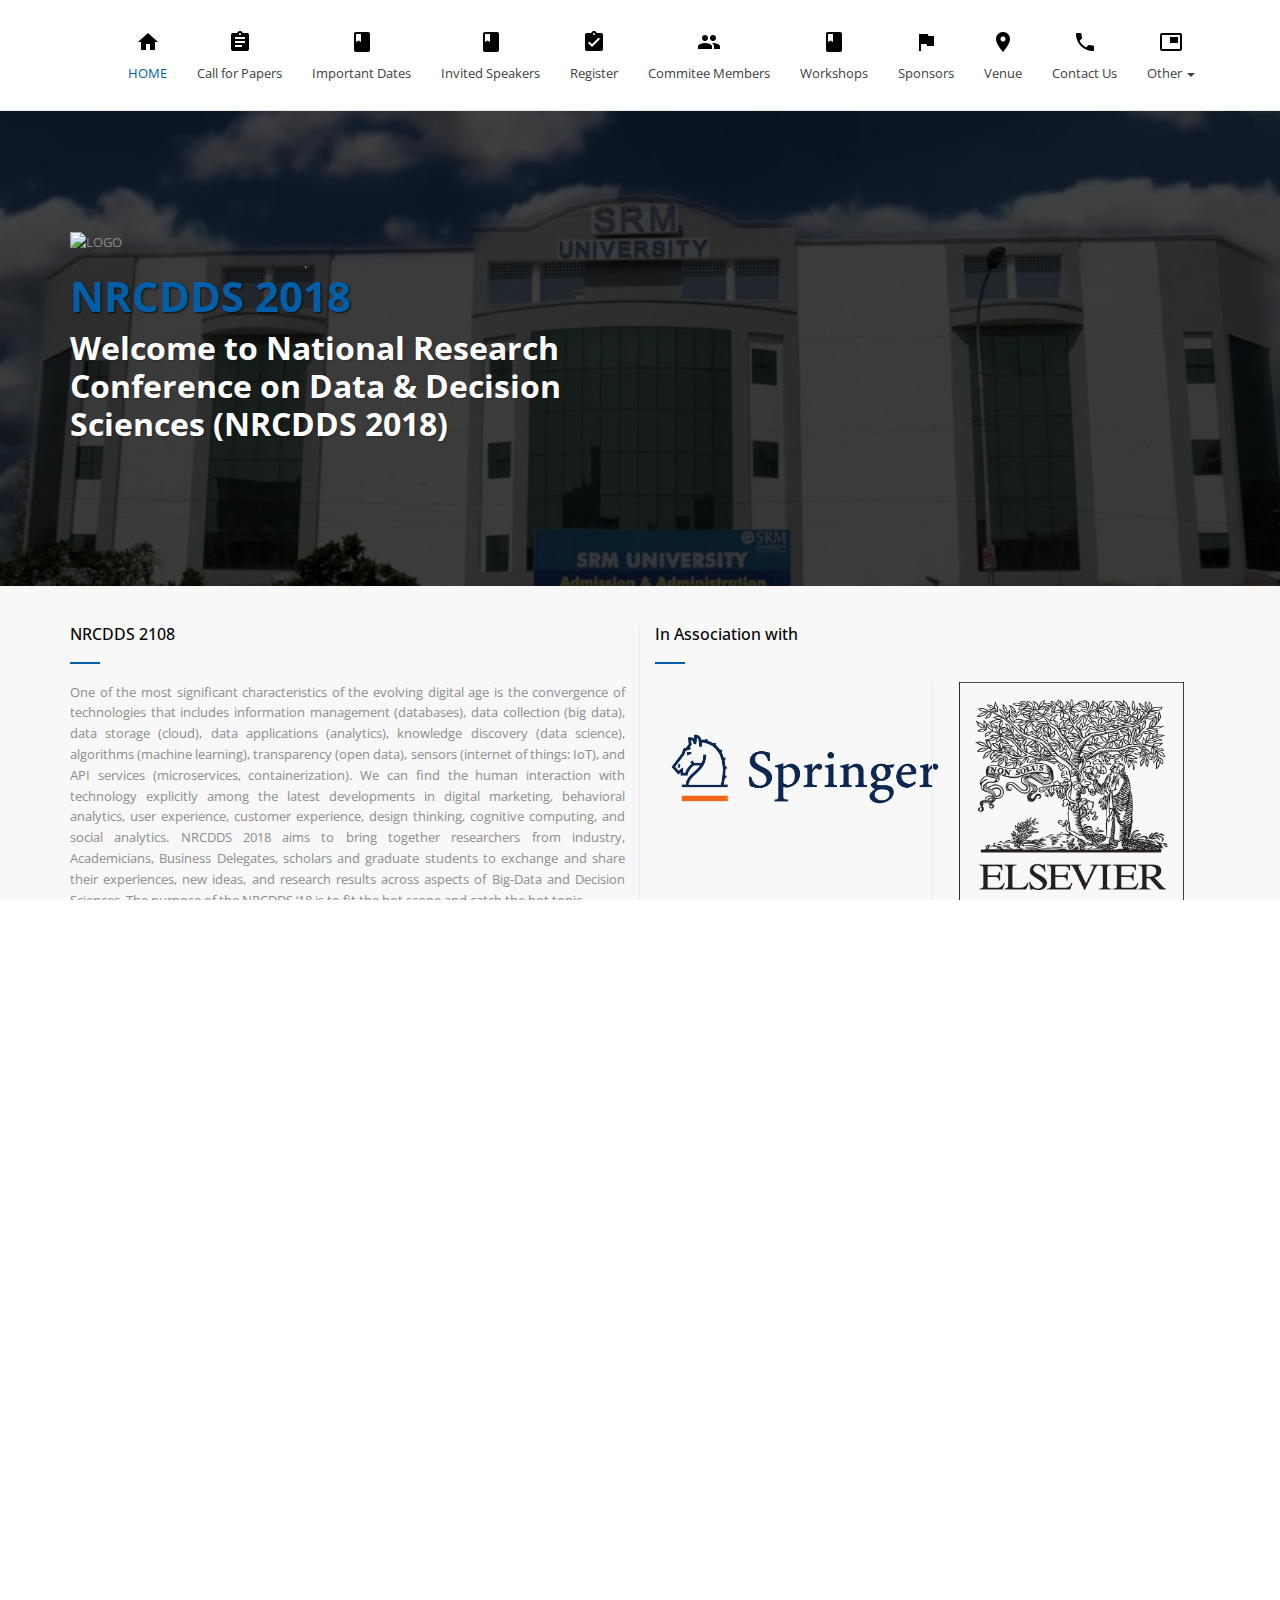
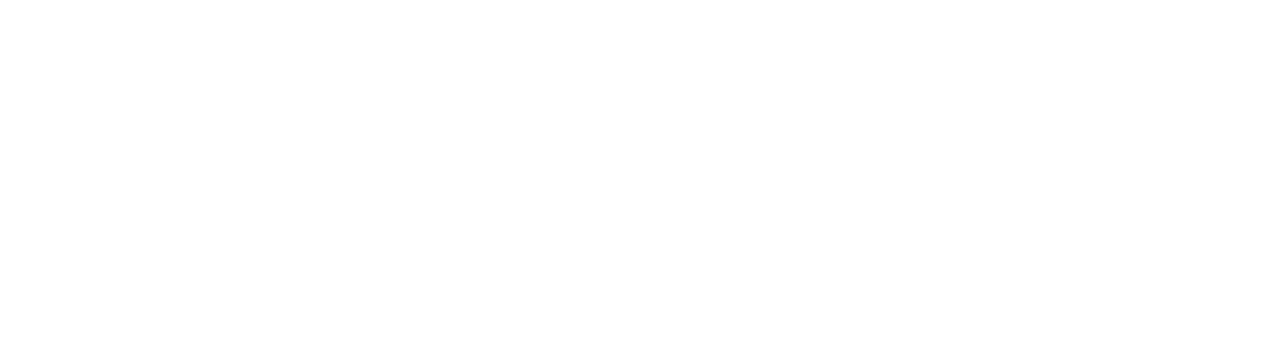
==== commit 0355b7a2: "Changed name according to domain" ====
--- a/index.html
+++ b/index.html
@@ -4,7 +4,7 @@
     <meta charset="utf-8">
     <meta http-equiv="X-UA-Compatible" content="IE=edge">
     <meta name="viewport" content="width=device-width, initial-scale=1">
-    <title>RCDDS Conference 2018</title>
+    <title>NRCDDS Conference 2018</title>
     <link href="img/ncdds.png" rel="icon" type="image">
     <link href="https://fonts.googleapis.com/css?family=Open+Sans:400,600&amp;subset=latin-ext" rel="stylesheet">
     <link href="css/bootstrap.min.css" rel="stylesheet">
@@ -66,13 +66,13 @@
                 <div class="container">
                     <div class="row">
                         <div class="col-xs-12 col-sm-12 col-md-12 col-lg-12">
-                            <img src=".\img\RCDDS.png" alt="LOGO" style="height:15vh; width:15vh; align-content: center; ">
+                            <img src=".\img\NRCDDS.png" alt="LOGO" style="height:15vh; width:15vh; align-content: center; ">
                         </div>
                     </div>
                     <div class="row">
                         <div class="col-sm-12">
-                            <h1>RCDDS 2018</h1>
-                            <h2 style="color:white">Welcome to <br>Research Conference on <br>Data & Decision Sciences <br>(RCDDS 2018)</h2>
+                            <h1>NRCDDS 2018</h1>
+                            <h2 style="color:white">Welcome to National Research Conference on Data & Decision Sciences (NRCDDS 2018)</h2>
                         </div>
                     </div>
                 </div>
@@ -83,10 +83,10 @@
                 <div class="row">
                     <div class="col-sm-6">
                         <div class="box">
-                            <h3 style="color:black">RCDDS 2108</h3>
+                            <h3 style="color:black">NRCDDS 2108</h3>
                             <p style="text-align:justify" style="color:black">One of the most significant characteristics of the evolving digital age is the convergence of technologies that includes information management (databases), data collection (big data), data storage (cloud), data applications (analytics), knowledge discovery (data science), algorithms (machine learning), transparency (open data), sensors (internet of things: IoT), and API services (microservices, containerization). We can find the human interaction with technology explicitly among the latest developments in digital marketing, behavioral analytics, user experience, customer experience, design thinking, cognitive computing, and social analytics.
 
-RCDDS 2018 aims to bring together researchers from industry, Academicians, Business Delegates, scholars and graduate students to exchange and share their experiences, new ideas, and research results across aspects of Big-Data and Decision Sciences. The purpose of the RCDDS ‘18 is to fit the hot scope and catch the hot topic. 
+NRCDDS 2018 aims to bring together researchers from industry, Academicians, Business Delegates, scholars and graduate students to exchange and share their experiences, new ideas, and research results across aspects of Big-Data and Decision Sciences. The purpose of the NRCDDS ‘18 is to fit the hot scope and catch the hot topic. 
 
                             </p>
                             
@@ -193,8 +193,8 @@
  <div class="container">
             <div class="row">
                 <div class="col-md-3 col-sm-6 col-xs-12 fbox">
-                    <h4>RCDDS 2018</h4>
-                    <p class="text">RCDDS 2018 aims to bring together researchers from industry, academic researchers, Business Delegates, scholars and graduate students to exchange and share their experiences, new ideas, and research results across aspects of Big-Data and Decision Sciences. </p>
+                    <h4>NRCDDS 2018</h4>
+                    <p class="text">NRCDDS 2018 aims to bring together researchers from industry, academic researchers, Business Delegates, scholars and graduate students to exchange and share their experiences, new ideas, and research results across aspects of Big-Data and Decision Sciences. </p>
                 </div>
                 <div class="col-md-3 col-sm-6 col-xs-12 fbox">
                     <h4>Sitemap</h4>
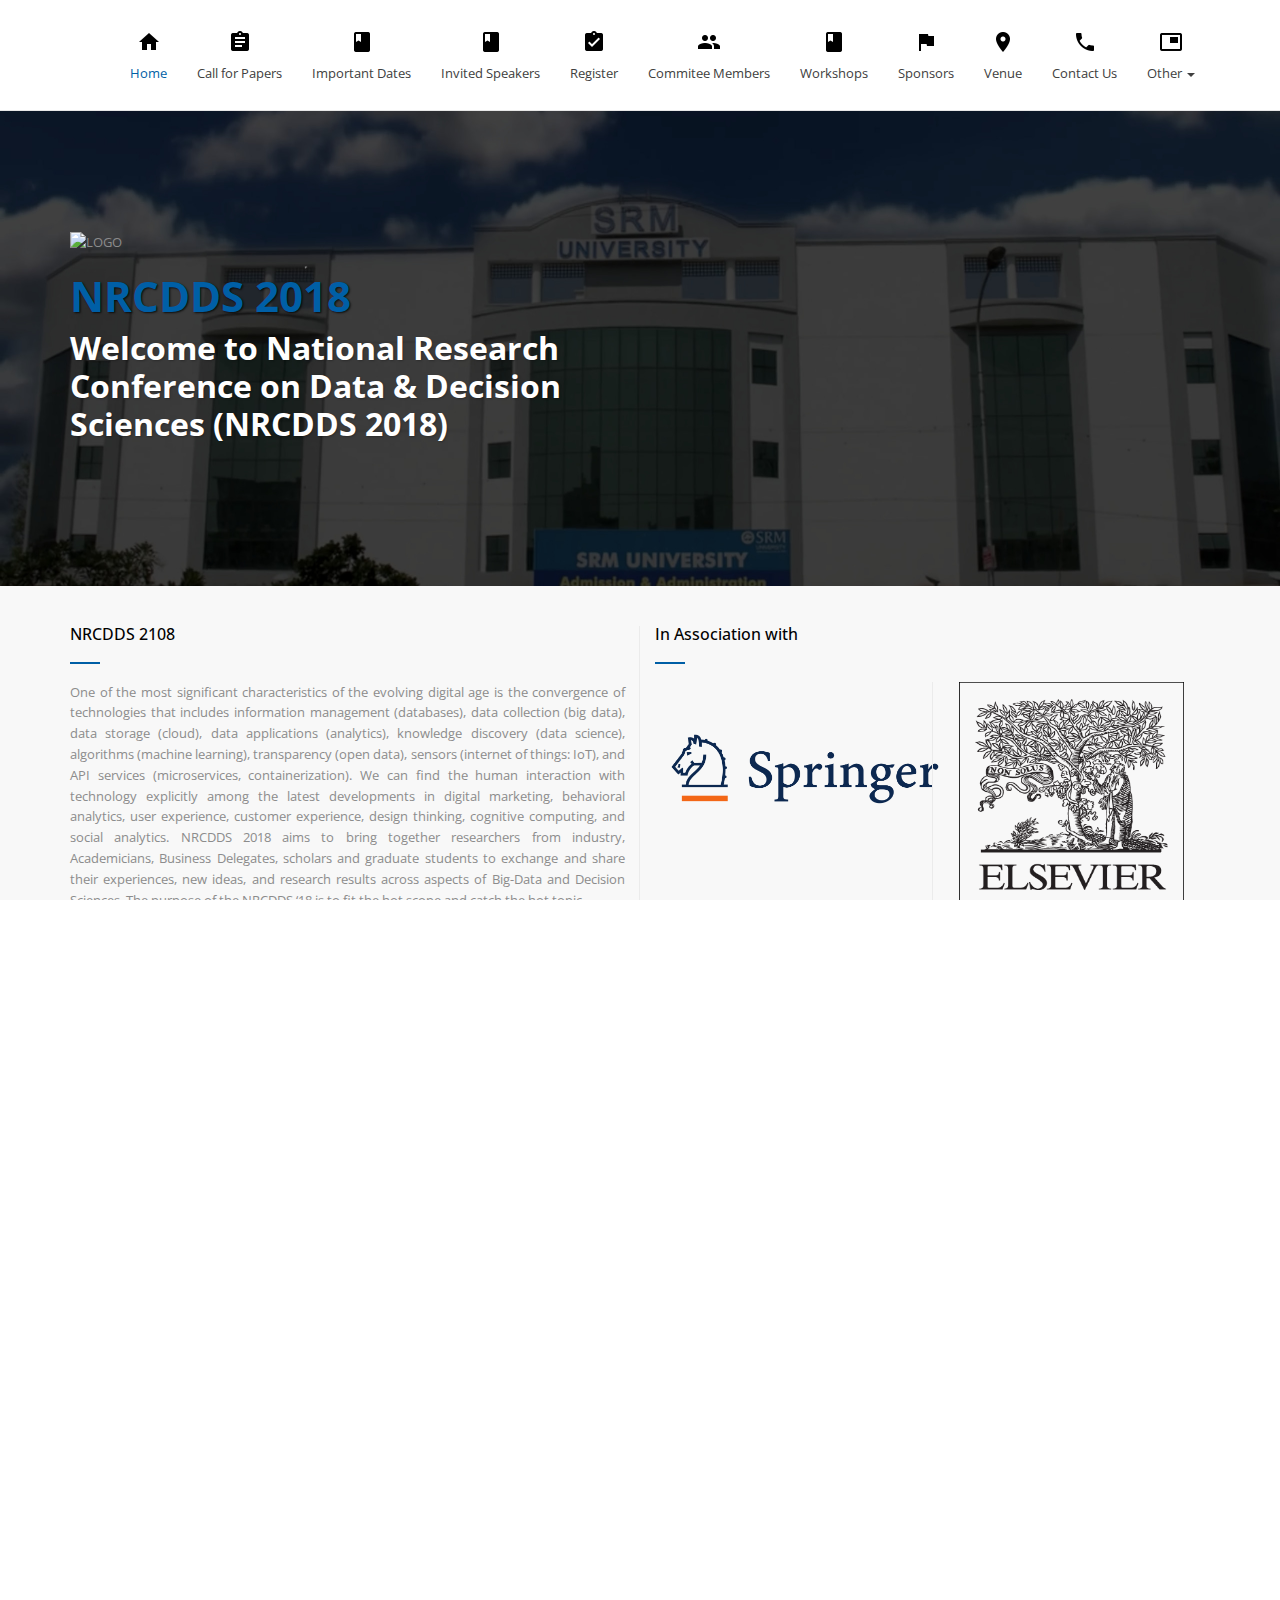
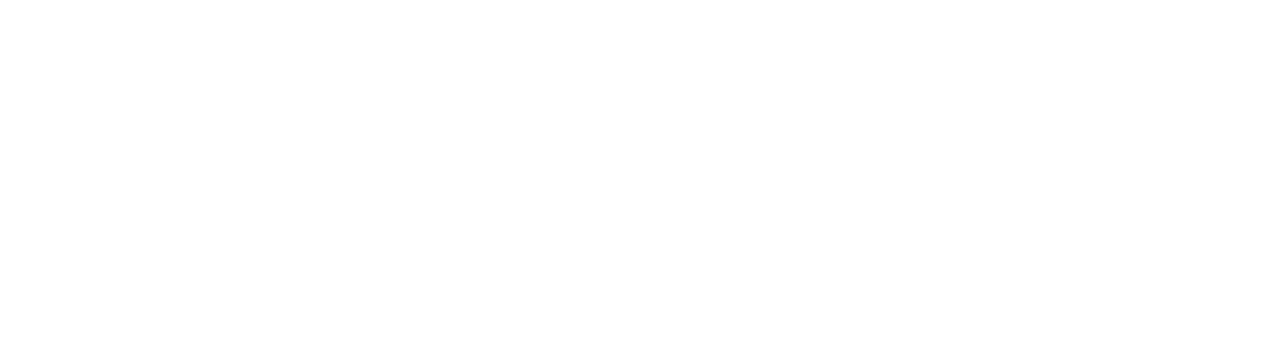
==== commit eeed4e9c: "Minor Spelling Error" ====
--- a/index.html
+++ b/index.html
@@ -31,7 +31,7 @@
                         	<a href="index.html" title="">
                         		<img src="img/home.png">
                         		<br><br>
-                        		HOME
+                        		Home
                         	</a>
                         </li>
                         <li><a href="cfp.html" title=""><img src="img/cfp.png"><br><br>Call for Papers</a></li>
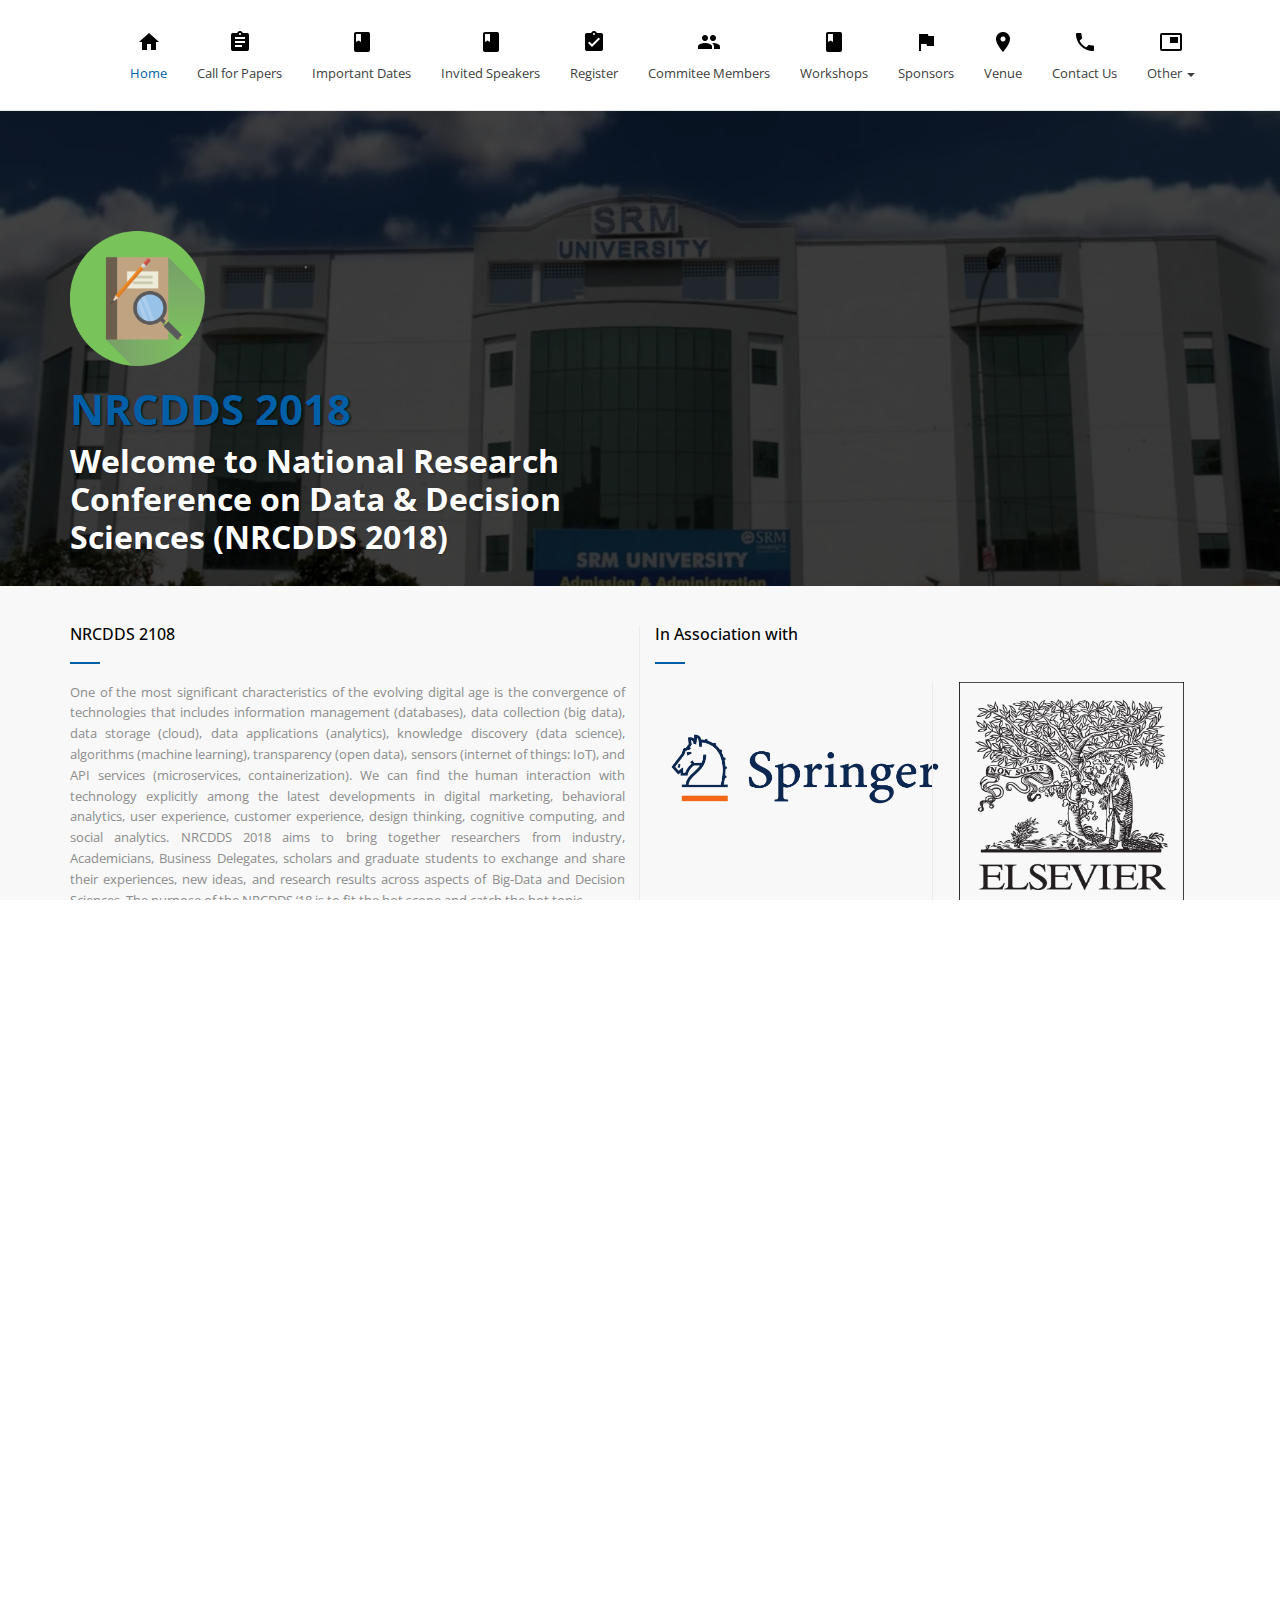
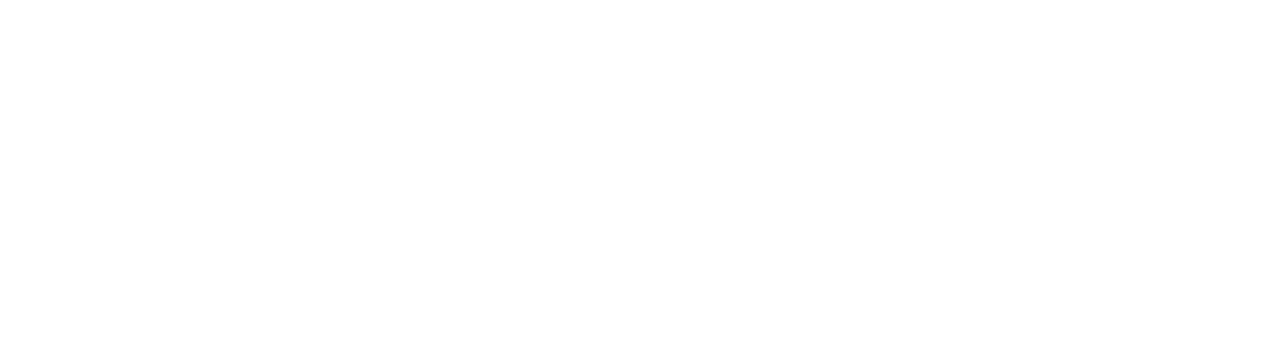
==== commit d959a6f8: "Logo issue solved" ====
--- a/index.html
+++ b/index.html
@@ -66,7 +66,7 @@
                 <div class="container">
                     <div class="row">
                         <div class="col-xs-12 col-sm-12 col-md-12 col-lg-12">
-                            <img src=".\img\NRCDDS.png" alt="LOGO" style="height:15vh; width:15vh; align-content: center; ">
+                            <img src=".\img\RCDDS.png" alt="LOGO" style="height:15vh; width:15vh; align-content: center; ">
                         </div>
                     </div>
                     <div class="row">
